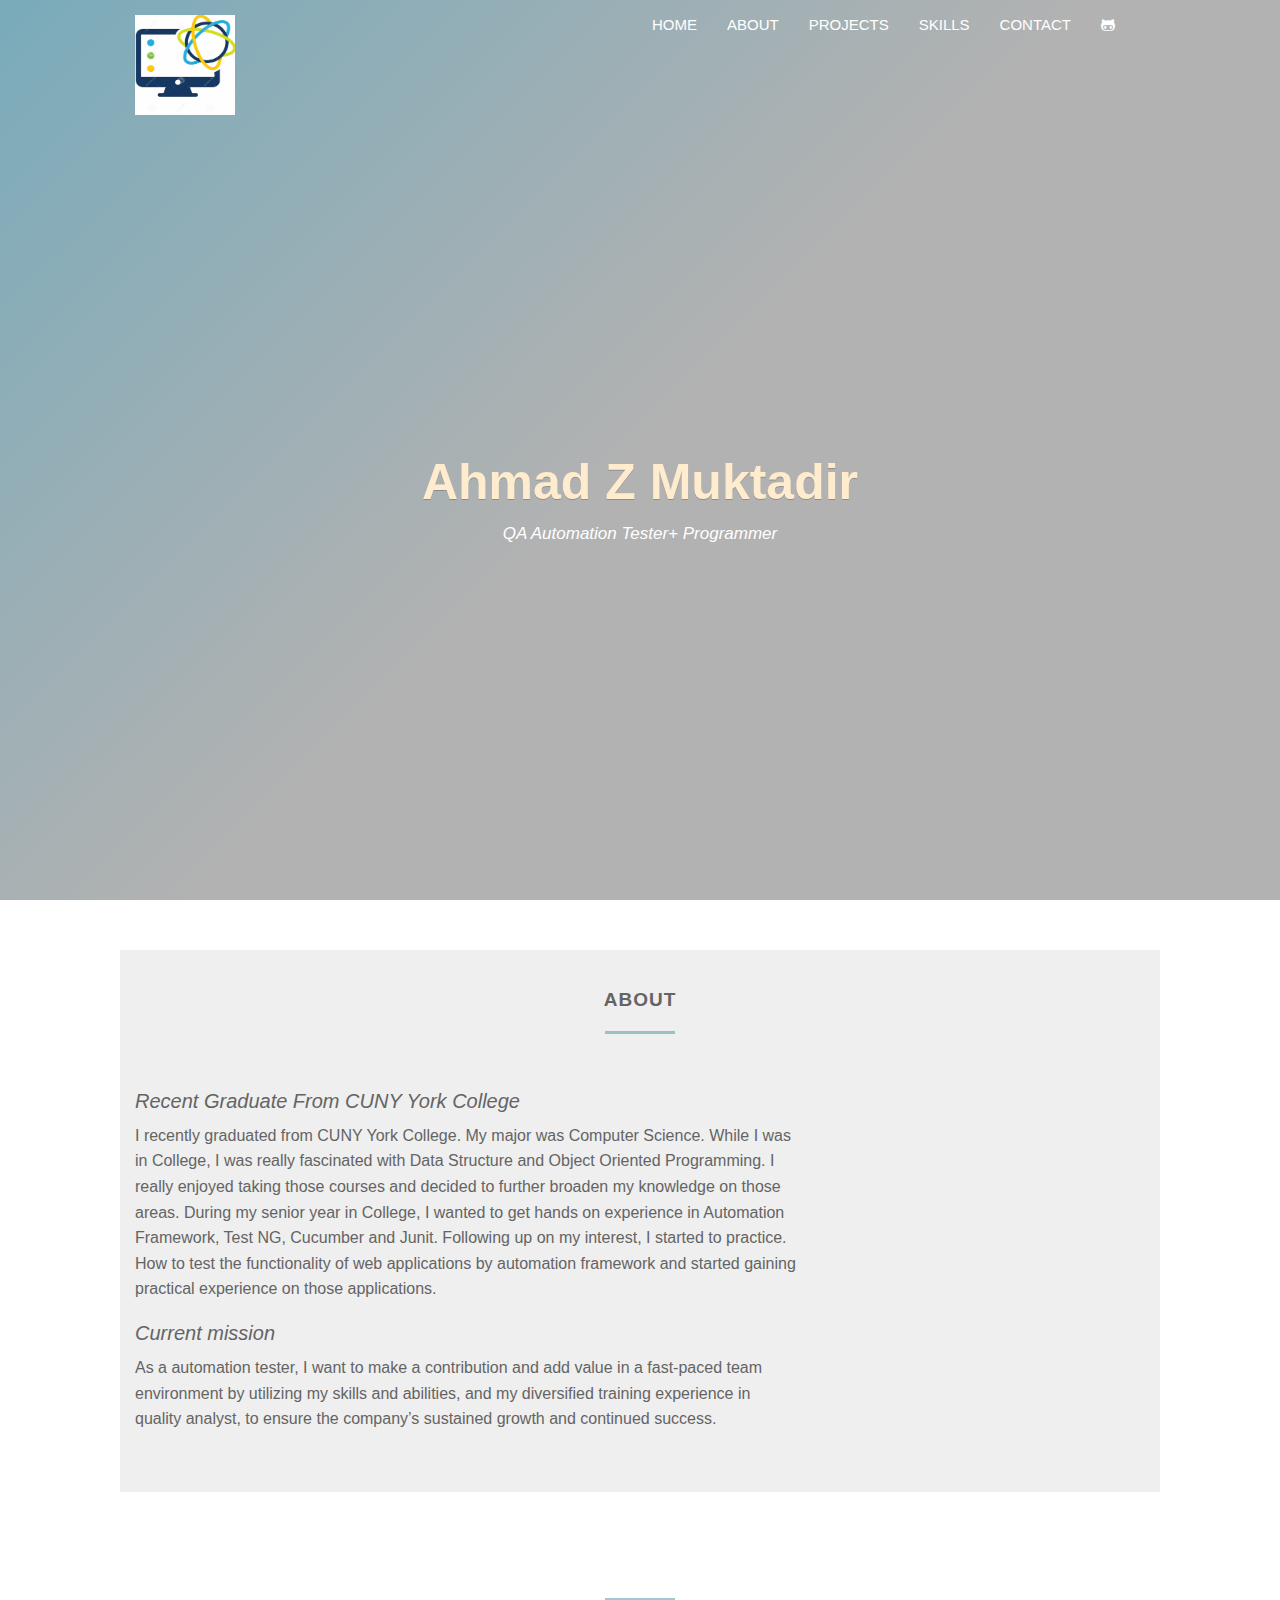
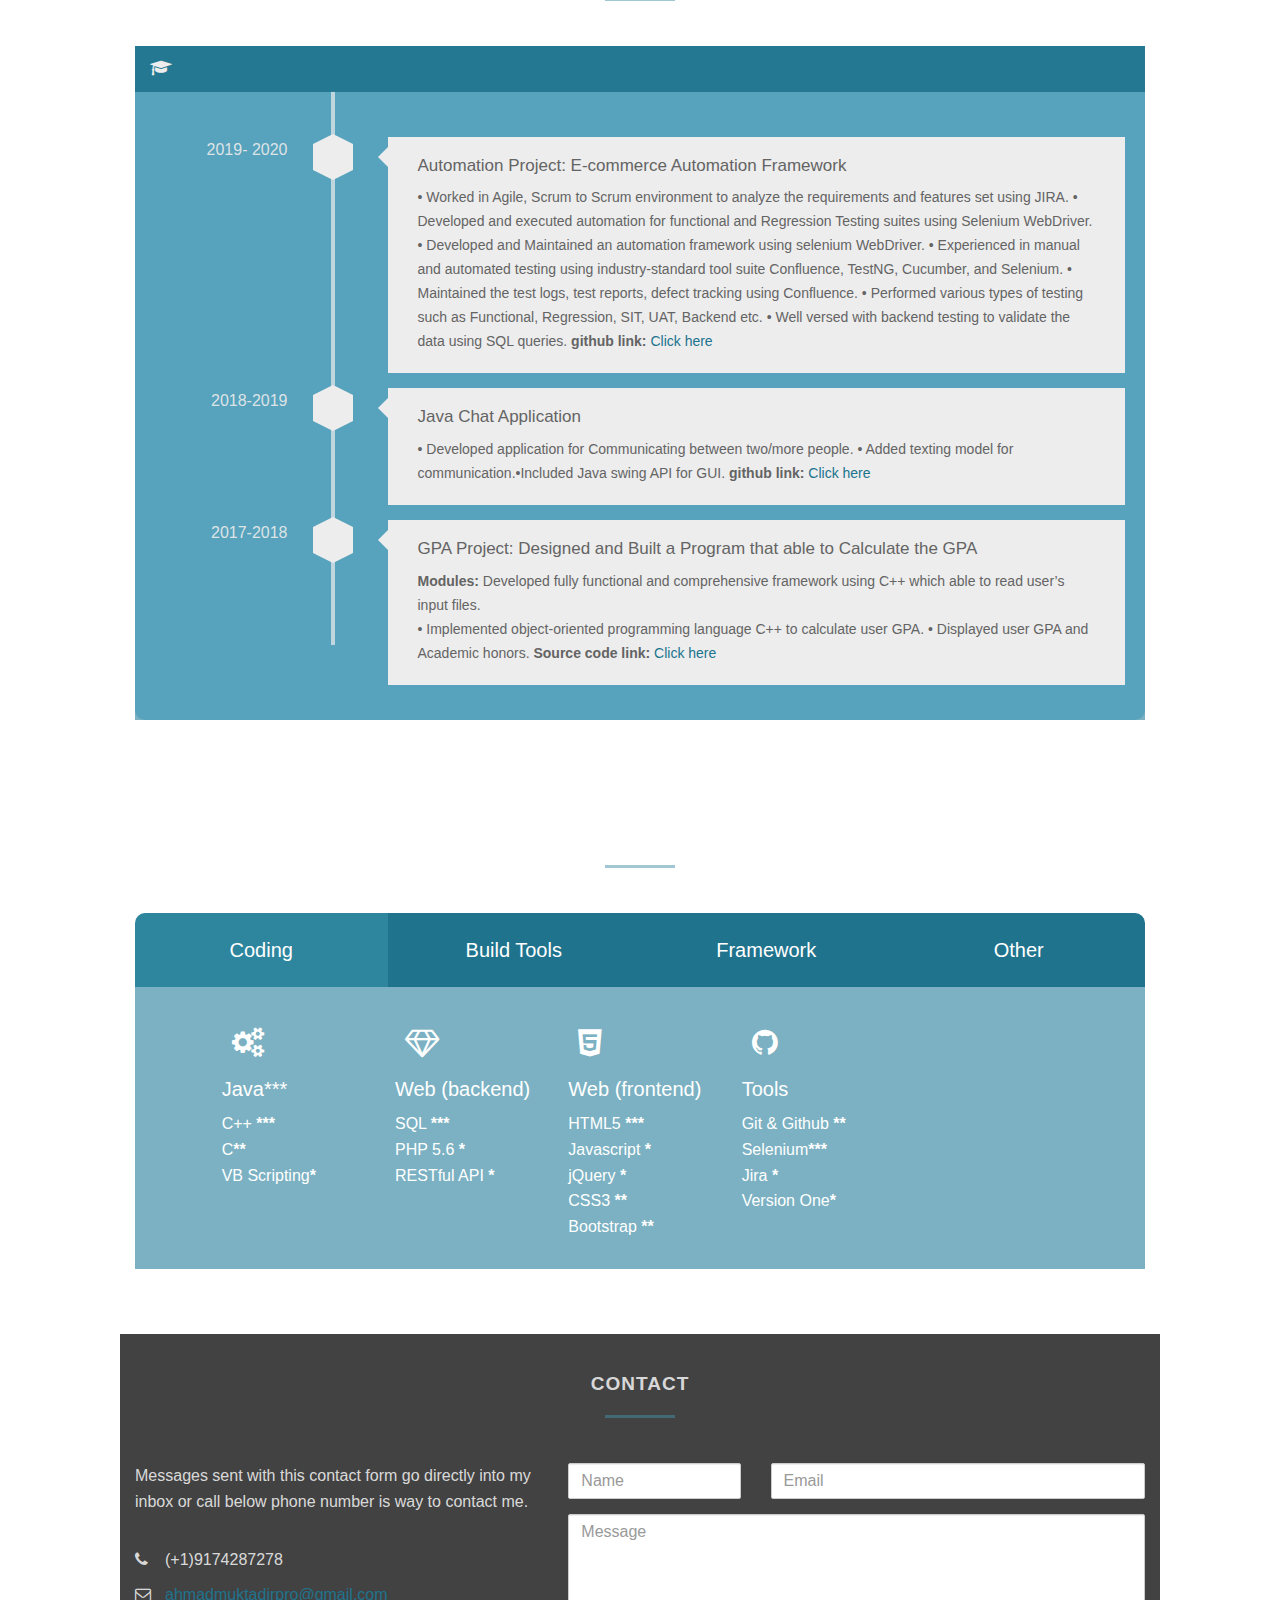
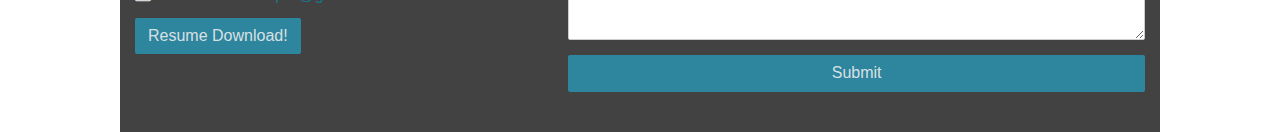
==== index.html @ 2091240e "Update index.html" ====
<!doctype html>
<html>
<head>
  <meta charset="utf-8">

  <!-- Always force latest IE rendering engine or request Chrome Frame -->
  <meta content="IE=edge,chrome=1" http-equiv="X-UA-Compatible">

  <!-- For Bootstrap responsiveness -->
  <meta http-equiv="X-UA-Compatible" content="IE=edge">
  <meta name="viewport" content="width=device-width, initial-scale=1">

  <!-- Use title if it's in the page YAML frontmatter -->
  <title>Ahmad Muktadir online portfolio</title>
    <link rel="stylesheet" href="https://cdnjs.cloudflare.com/ajax/libs/font-awesome/4.7.0/css/font-awesome.min.css">
  <link rel="shortcut icon" href="falogo.png" type="image/x-icon">
<!--  <link rel="icon" href="images/favicon.ico" type="image/x-icon">-->
   
   
  <link href="all.css" rel="stylesheet" />
  <script src="all.js"></script>

  <!-- HTML5 Shim and Respond.js IE8 support of HTML5 elements and media queries -->
  <!-- Leave those next 4 lines if you care about users using IE8 -->
  <!--[if lt IE 9]>
    <script src="https://oss.maxcdn.com/html5shiv/3.7.2/html5shiv.min.js"></script>
    <script src="https://oss.maxcdn.com/respond/1.4.2/respond.min.js"></script>
  <![endif]-->
</head>

<body class="index" >
<nav class="navbar navbar-default" role="navigation" id="nav">
  <div class="container">
    <div class="navbar-header">
      <button type="button" class="navbar-toggle collapsed fixed" data-toggle="collapse" data-target="#navbar">
        <span class="sr-only">Toggle navigation</span>
        <i class="fa fa-reorder"></i>
      </button>
      <a class="navbar-brand" href="#home">
        <img src="logo.jpg" style="width:100px;height:100px;" alt="Logo">
        </a>
    </div>

    <div class="collapse navbar-collapse navbar-right" id="navbar">
      <ul class="nav navbar-nav">
        <li><a href="#home">Home <span class="sr-only">home</span></a></li>
        <li><a href="#about">About</a></li>
          <li><a href="#resume">Projects</a></li>
        
        <li><a href="#skills">Skills</a></li>
        <li><a href="#contact">Contact</a></li>
        <li><a href="https://github.com/AZMuktadir"><i class="fa fa-github-alt"></i></a></li>
        
      </ul>
    </div>
  </div>
</nav>
<div class="sidebar hidden-xs">
   <ul>
      <li><a href="#home"><img src="logo.jpg" alt="Home" width="32" style="
       opacity: 0.8;"></a></li>
      <li><a href="#about">ABOUT</a></li>
      
      <li><a href="#resume">PROJECTS</a></li>
      <li><a href="#skills">SKILLS</a></li>
      <li><a href="#contact">CONTACT</a></li>
      <li><a href="https://github.com/AZMuktadir"><i class="fa fa-github-alt"></i></a></li>
      
   </ul>
</div>
<section class="main" id="home">
  <div class="banner">
    <div class="banner-content">
      <h1 style="color:blanchedalmond">Ahmad Z Muktadir</h1>
      <p>
        <i>QA Automation Tester+ Programmer</i>
      </p>
      <div class="arrow-down">
        <a class="scroll" href="#about" id="scroll"><i class="fa fa-angle-double-down"></i></a>
      </div>
    </div>
  </div>
</section>


<section id="about" class="section section-solid">
  <div class="container">
    <div class="row">
      <div class="col-xs-12">
        <h3 class="section-title">About</h3>
        <div class="section-title-border">
        </div>
      </div>
    </div>

    <div class="row">
<!--
      <div class="col-xs-12 col-sm-3 col-sm-offset-1" style="top: 38px; left: -20px">
        <img src="pro.png" class="img-responsive about-img">
      </div>
-->
      <div class="col-xs-12 col-sm-8">
        <h4><i>Recent Graduate From CUNY York College</i></h4>
        <p>I recently graduated from CUNY York College. My major was Computer Science. While I was in College, I was really fascinated with Data Structure and Object Oriented Programming. I really enjoyed taking those courses and decided to further broaden my knowledge on those areas. During my senior year in College, I wanted to get hands on experience in Automation Framework, Test NG, Cucumber and Junit. Following up on my interest, I started to practice. How to test the functionality of web applications by automation framework and started gaining practical experience on those applications.</p>
        <h4><i>Current mission</i></h4>
        <p>As a automation tester, I want to make a contribution and add value in a fast-paced team environment by utilizing my skills and abilities, and my diversified training experience in quality analyst, to ensure the company’s sustained growth and continued success.</p>
       
      </div>
    </div>
  </div>

</section>


<!-- Resume -->
<section id="resume" class="section section-blank">
  <div class="container">
    <div class="row">
      <div class="col-sm-12">
        <h3 class="section-title">College Projects</h3>
        <div class="section-title-border"></div>
      </div>
    </div>
<!--
    <div class="row">
      <div class="col-sm-12">
        <div class="tabs">
          <a class="tab active" href="#" data-target="#education">
            <h4>Education</h4>
          </a>
          <a class="tab" href="#" data-target="#boardmember">
            <h4>Boardmembership</h4>
          </a>
          <a class="tab" href="#" data-target="#conferences">
            <h4>Conferences</h4>
          </a>
          <a class="tab" href="#" data-target="#archaeology">
            <h4>Archaeology</h4>
          </a>
        </div>
      </div>
    </div>
-->

    <div class="tab-content" id="education" style="background-color:skyblue;">
      <div class="tab-background">
        <ul class="v-timeline">
          <li>
            <h3 class="v-heading"><i class="fa fa-graduation-cap"></i></h3>
          </li>
          <li>
            <time class="v-time wow fadeInLeft"><span>2019- 2020</span></time>
            <div class="v-icon" data-toggle="collapse" data-target="#toggle-1"></div>
            <div class="v-label wow fadeInRight">
              <h4>Automation Project: E-commerce Automation Framework</h4>
              <p id="toggle-1" class="collapse in">• Worked in Agile, Scrum to Scrum environment to analyze the requirements and features set using JIRA. 
                  • Developed and executed automation for functional and Regression Testing suites using Selenium WebDriver. 
                  • Developed and Maintained an automation framework using selenium WebDriver. 
                  • Experienced in manual and automated testing using industry-standard tool suite  Confluence, TestNG, Cucumber,  and Selenium. 
                  • Maintained the test logs, test reports, defect tracking using Confluence.
                  • Performed various types of testing such as Functional, Regression, SIT, UAT, Backend etc. 
                  • Well versed with backend testing to validate the data using SQL queries. 
                  <span><b >github link:</b>     <a href="https://github.com/AZMuktadir/E-commerce-Automation-Framework.git" target="_blank">Click here</a></span>
                <br>
                
              </p>
            </div>
          </li>
          <li>
            <time class="v-time wow fadeInLeft"><span>2018-2019</span></time>
            <div class="v-icon" data-toggle="collapse" data-target="#toggle-2"></div>
            <div class="v-label wow fadeInRight">
              <h4>Java Chat Application</h4>
              <p id="toggle-2" class="collapse in">• Developed application for Communicating between two/more people. • Added texting model for communication.•Included Java swing API for GUI. 
                <span><b >github link:</b>     <a href="https://github.com/AZMuktadir/Chat-Application.git" target="_blank">Click here</a></span></p>
            </div>
          </li>
          <li>
            <time class="v-time wow fadeInLeft"><span>2017-2018</span></time>
            <div class="v-icon" data-toggle="collapse" data-target="#toggle-3"></div>
            <div class="v-label wow fadeInRight">
              <h4>GPA Project: Designed and Built a Program that able to Calculate the GPA </h4>
              <p id="toggle-3" class="collapse in"><b>Modules: </b>Developed fully functional and comprehensive framework using C++ which able to read user’s input files.<br>
                • Implemented object-oriented programming language C++ to calculate user GPA. 
                  • Displayed user GPA and Academic honors.
                  <span><b >Source code link:</b>     <a href="https://www.onlinegdb.com/B1ixKtC_L" target="_blank">Click here</a></span>
                <br>
                
              </p>
            </div>
          </li>
        
          
        </ul>
      </div>
    </div>
    </div>
  </section>

<!-- Portfolio --> 


<!-- Skills -->

<section class="section section-blank" id="skills">
  <div class="container">
    <div class="row">
      <div class="col-sm-12">
        <h3 class="section-title">Skills</h3>
        <div class="section-title-border"></div>
      </div>
    </div>

    <div class="row">
      <div class="col-sm-12">
        <div class="tabs">
          <a class="skill_tab active" href="#" data-target="#coding">
            <h4>Coding</h4>
          </a>
          <a class="skill_tab" href="#" data-target="#software">
            <h4>Build Tools</h4>
          </a>
          <a class="skill_tab" href="#" data-target="#hardware">
            <h4>Framework</h4>
          </a>
          <a class="skill_tab" href="#" data-target="#other_skills">
            <h4>Other</h4>
          </a>
        </div>

        <div class="skill_tab-content" id="coding">
          <div class="skill_tab-background">
            <div class="row">
              <div class="col-xs-6 col-sm-3 col-md-2 col-md-offset-1">
                <div class="skill-set">
                  <i class="fa fa-cogs" style="font-size: 30px; padding: 10px;"></i>
                  <h4>Java***</h4>
                </div>
                <ul class="fa-ul">
                  <li>C++ <span class="rating">***</span></li>
                  <li>C<span class="rating">*</span><span class="rating">*</span></li>
                  <li>VB Scripting<span class="rating">*</span></li>
                  
                </ul>
              </div>
           
              <div class="col-xs-6 col-sm-3 col-md-2">
                <div class="skill-set">
                  <i class="fa fa-diamond" style="font-size: 30px; padding: 10px;"></i>
                  <h4>Web (backend)</h4>
                </div>
                <ul class="fa-ul">
                  
                  <li>SQL <span class="rating">***</span></li>
                  <li>PHP 5.6 <span class="rating">*</span></li>
                  <li>RESTful API <span class="rating">*</span></li>
                </ul>
              </div>
              <div class="col-xs-6 col-sm-3 col-md-2">
                <div class="skill-set">
                  <i class="fa fa-html5 prog-logo" style="font-size: 30px; padding: 10px;"></i>
                  <h4>Web (frontend)</h4>
                </div>
                <ul class="fa-ul">
                  <li>HTML5 <span class="rating">***</span></li>
                  <li>Javascript <span class="rating">*</span></li>
                  <li>jQuery <span class="rating">*</span></li>
                  <li>CSS3 <span class="rating">**</span></li>
                  <li>Bootstrap <span class="rating">**</span></li>
                </ul>
              </div>
              <div class="col-xs-6 col-sm-3 col-md-2">
                <div class="skill-set">
                  <i class="fa fa-github" style="font-size: 30px; padding: 10px;"></i>
                  <h4>Tools</h4>
                </div>
                <ul class="fa-ul skills-ul">
                  <li>Git & Github <span class="rating">**</span></li>
                  <li>Selenium<span class="rating">***</span></li>
                  <li>Jira <span class="rating">*</span></li>
                  <li> Version One<span class="rating">*</span></li>
                  
                </ul>
              </div>
            </div>
          </div>
        </div>

        <div class="skill_tab-content hidden" id="software">
          <div class="skill_tab-background">
            <div class="row">
              <div class="col-xs-6 col-sm-4 col-md-3 col-md-offset-2">
                <div class="skill-set">
                  <i class="fa fa-globe" style="font-size: 30px; padding: 10px;"></i>
                  <h4>Maven</h4>
                </div>
                <ul class="fa-ul">
                  
                 
                </ul>
              </div>
              <div class="col-xs-6 col-sm-4 col-md-3">
                <div class="skill-set">
                  <i class="fab fa-jenkins" style="font-size: 30px; padding: 10px;"></i>
                  <h4>Jenkins</h4>
                </div>
                <ul class="fa-ul">
                 
                </ul>
              </div>
              <div class="col-xs-6 col-sm-4 col-md-3">
                <div class="skill-set">
                  
                </div>
                <ul class="fa-ul">
                  
                </ul>
              </div>
            </div>
          </div>
        </div>

        <div class="skill_tab-content hidden" id="hardware">
          <div class="skill_tab-background">
            <div class="row">
              <div class="col-xs-6 col-sm-4 col-md-3 col-md-offset-2">
                <div class="skill-set">
                  <i class="fa fa-map-pin" style="font-size: 30px; padding: 10px;"></i>
                  <h4>TestNG</h4>
                </div>
                <ul class="fa-ul">
                 
                </ul>
              </div>
              <div class="col-xs-6 col-sm-4 col-md-3">
                <div class="skill-set">
                  <i class="fa fa-area-chart" style="font-size: 30px; padding: 10px;"></i>
                  <h4>Cucumber</h4>
                </div>
                <ul class="fa-ul">
                  
                </ul>
              </div>
              <div class="col-xs-6 col-sm-4 col-md-3">
                <div class="skill-set">
                  <i class="fa fa-google-wallet" style="font-size: 30px; padding: 10px;"></i>
                  <h4>Data Driven</h4>
                </div>
                <ul class="fa-ul">
                  <li>Key Word Driven<span class="rating">**</span></li>
                  <li>Hybrid Driven<span class="rating">***</span></li>
                  
                </ul>
              </div>
            </div>
          </div>
        </div>

        <div class="skill_tab-content hidden" id="other_skills">
          <div class="skill_tab-background">
            <div class="row">
              <div class="col-xs-6 col-sm-4 col-md-3 col-md-offset-2">
                <div class="skill-set">
                  <i class="fa fa-flag-o" style="font-size: 30px; padding: 10px;"></i>
                  <h4>MS Office</h4>
                </div>
                <ul class="fa-ul">
                  <li></li>
                  <li></li>
                  <li>Exel</li>
                  <li>Word</li>
                </ul>
              </div>
              <div class="col-xs-6 col-sm-4 col-md-3">
                <div class="skill-set">
                  <i class="fa fa-link" style="font-size: 30px; padding: 10px;"></i>
                  <h4>Eclipse</h4>
                </div>
                <ul class="fa-ul">
                  <li>Dev C++ </li>
                  <li>Sublime 3 </li>
                  <li>Brackets</li>
                 
                </ul>
              </div>
              <div class="col-xs-6 col-sm-4 col-md-3">
                <div class="skill-set">
                  <i class="fa fa-briefcase" style="font-size: 30px; padding: 10px;"></i>
                  <h4>Languages</h4>
                </div>
                <ul class="fa-ul">
                  <li><b>English</b> </li>
                  <li><b>Bengali</b> </li>
                  <li><b>Hindi</b> </li>
                  <li><b>Urdu</b> </li>
                </ul>
              </div>
            </div>
          </div>
        </div>

      </div>
    </div>
  </div>
</section>

<!-- Contact -->

<section id="contact" class="section">
  <div class="container">
    <div class="row">
      <div class="col-sm-12">
        <h3 class="section-title">Contact</h3>
        <div class="section-title-border"></div>
      </div>
    </div>
    <div class="row">
      <div class="col-xs-12 col-sm-5">
        <p>
          Messages sent with this contact form go directly into my inbox or call below phone number is way to contact me.
        </p>

        <ul class="list-contacts">
          <li><i class="fa fa-phone"></i> (+1)9174287278</li>
          <li><i class="fa fa-envelope-o"></i> <a href="mailto:ahmadmuktadirpro@gmail.com">ahmadmuktadirpro@gmail.com</a></li>
            <li><button type="submit" onclick="window.open('AhmadZMuktadir.docx')" class="btn btn-contact" style="width: 100%">Resume Download!</button></li>
        </ul>

      </div>

      <div class="col-xs-12 col-sm-7">
        <form action="https://formspree.io/ahmadmuktadirpro@gmail.com" method="POST" class="form-booking">
          <div class="row">
            <div class="col-xs-4">
              <div class="form-group">   
                <input type="text" name="name" class="form-control" placeholder="Name">
              </div>
            </div>
            <div class="col-xs-8">
              <div class="form-group">   
                <input type="email" name="_replyto" class="form-control" placeholder="Email">
              </div>
            </div>
          </div>
          <div class="row">
            <div class="col-xs-12">
              <textarea name="message" class="form-group form-control" rows="5" placeholder="Message"></textarea>
            </div>
          </div>
          <div class="row">
            <div class="col-xs-12">
              <input type="text" name="_gotcha" style="display:none">
              <button type="submit" class="btn btn-contact" style="width: 100%">Submit</button>
            </div>
          </div>
        </form>
      </div>
    </div>
  </div>
</section>

<script>
  (function(i,s,o,g,r,a,m){i['GoogleAnalyticsObject']=r;i[r]=i[r]||function(){
    (i[r].q=i[r].q||[]).push(arguments)},i[r].l=1*new Date();a=s.createElement(o),
    m=s.getElementsByTagName(o)[0];a.async=1;a.src=g;m.parentNode.insertBefore(a,m)
  })(window,document,'script','//www.google-analytics.com/analytics.js','ga');

  ga('create', 'UA-75934729-1', 'auto');
  ga('send', 'pageview');

</script>
 <script src="https://code.jquery.com/jquery-3.4.1.slim.min.js" integrity="sha384-J6qa4849blE2+poT4WnyKhv5vZF5SrPo0iEjwBvKU7imGFAV0wwj1yYfoRSJoZ+n" crossorigin="anonymous"></script>
<script src="https://cdn.jsdelivr.net/npm/popper.js@1.16.0/dist/umd/popper.min.js" integrity="sha384-Q6E9RHvbIyZFJoft+2mJbHaEWldlvI9IOYy5n3zV9zzTtmI3UksdQRVvoxMfooAo" crossorigin="anonymous"></script>
<script src="https://stackpath.bootstrapcdn.com/bootstrap/4.4.1/js/bootstrap.min.js" integrity="sha384-wfSDF2E50Y2D1uUdj0O3uMBJnjuUD4Ih7YwaYd1iqfktj0Uod8GCExl3Og8ifwB6" crossorigin="anonymous"></script>

</body>
</html>
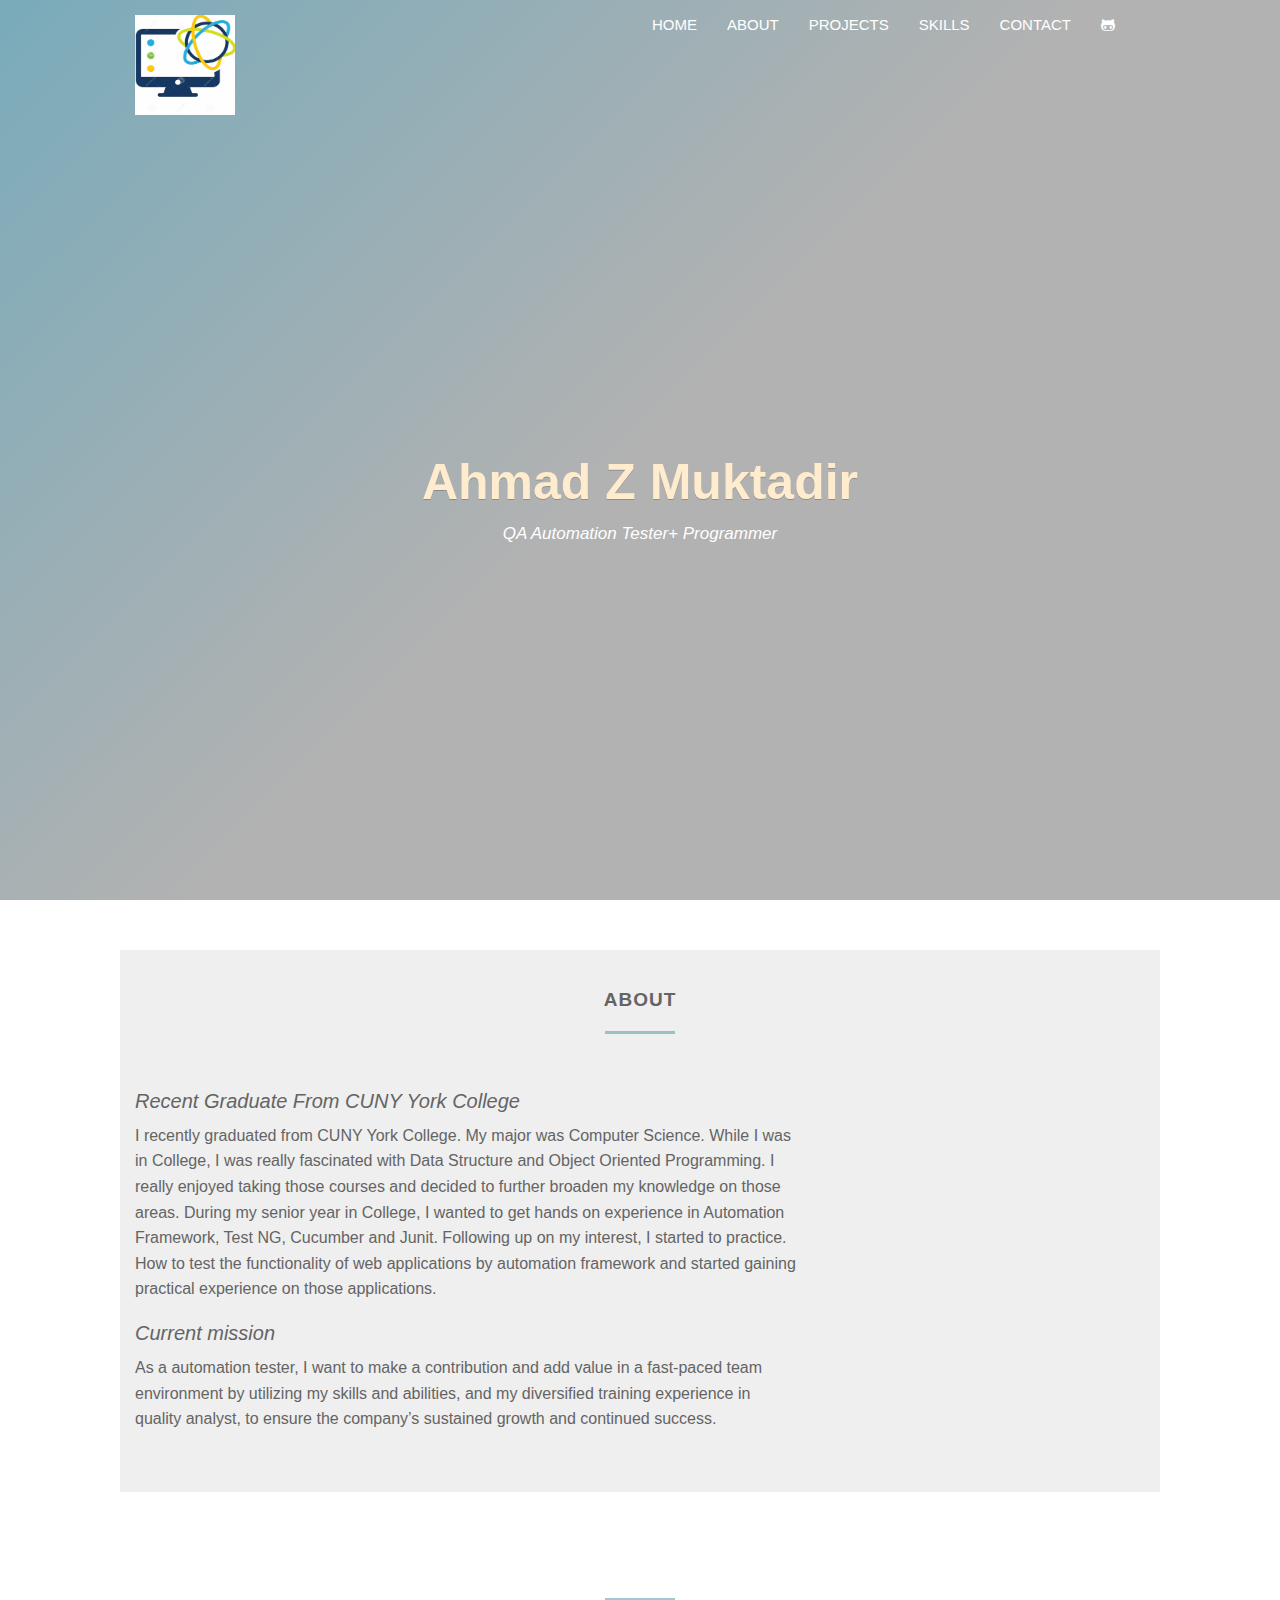
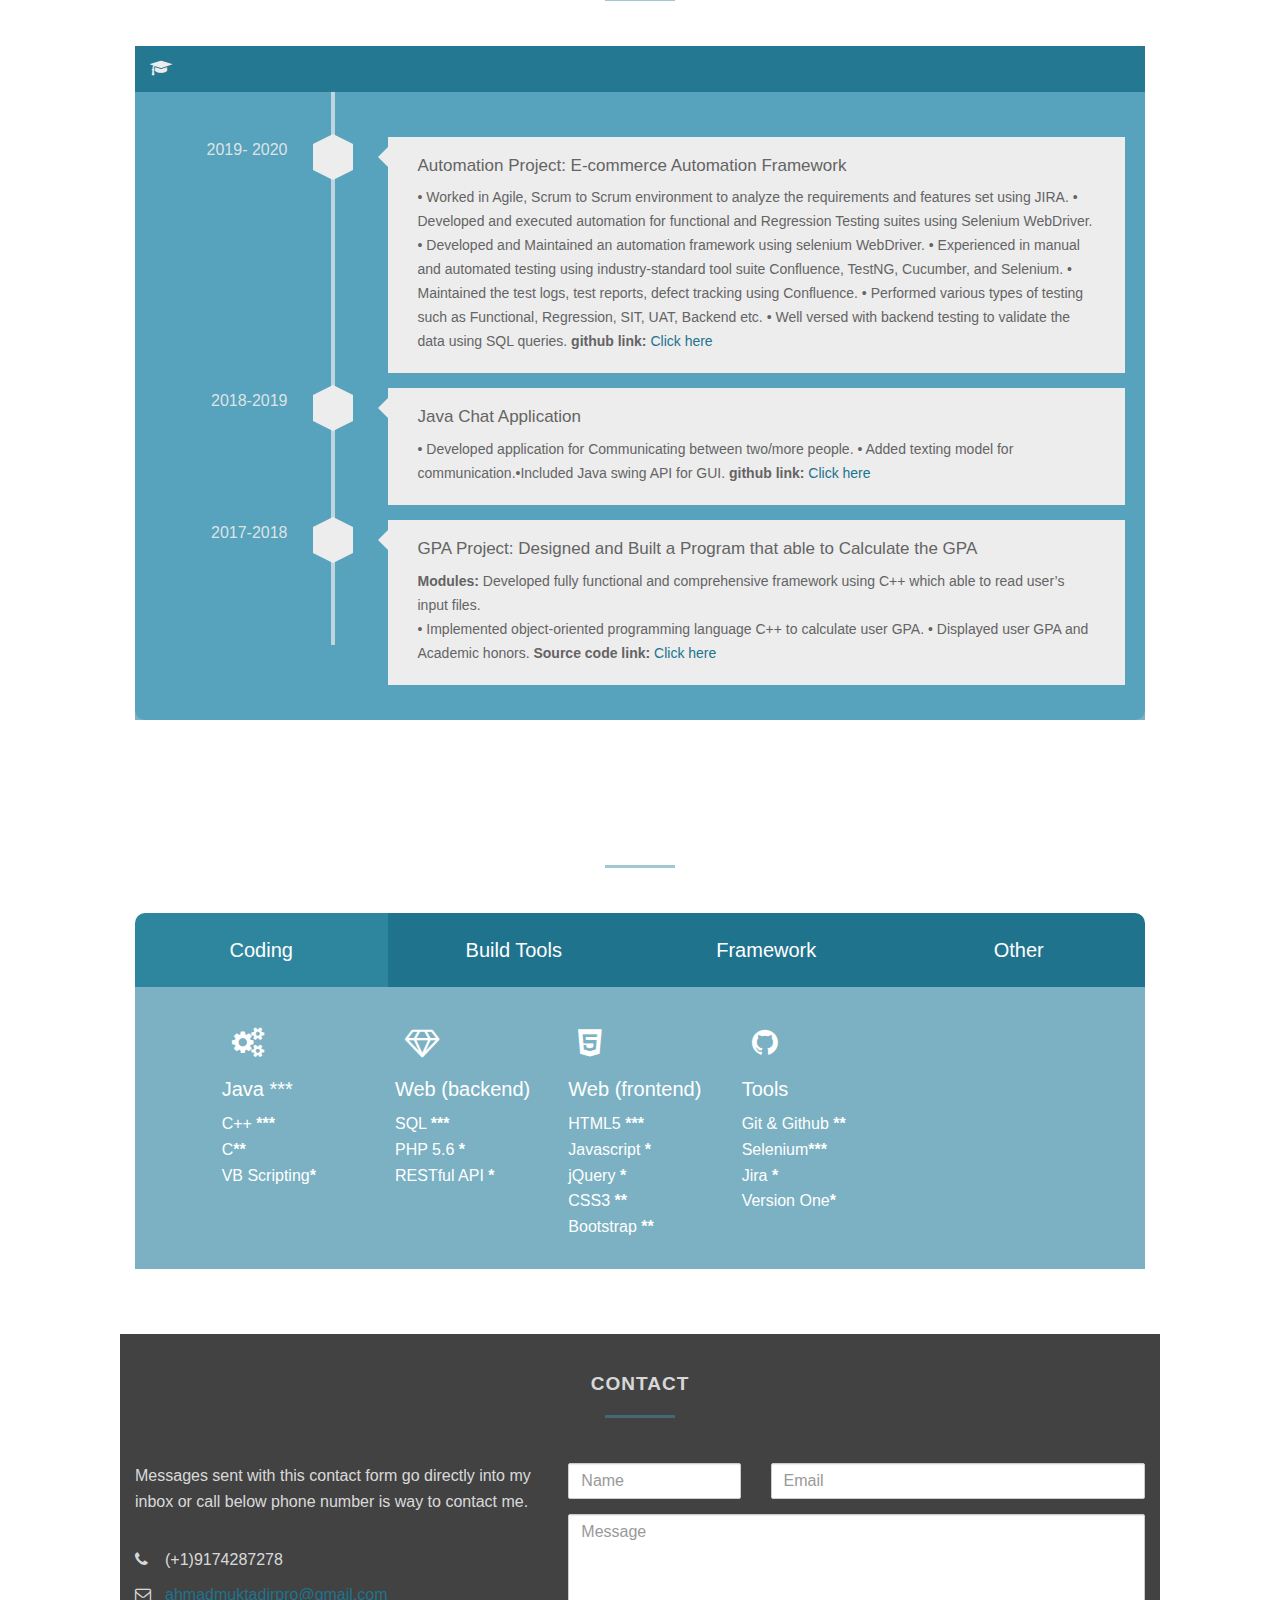
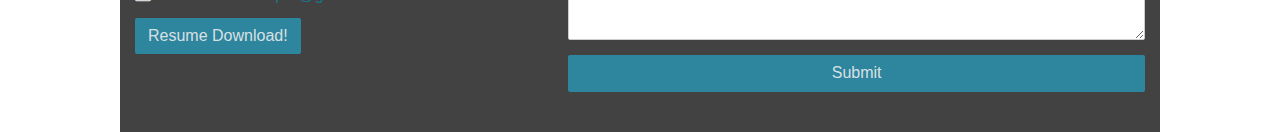
==== commit f512c612: "Update index.html" ====
--- a/index.html
+++ b/index.html
@@ -234,7 +234,7 @@
               <div class="col-xs-6 col-sm-3 col-md-2 col-md-offset-1">
                 <div class="skill-set">
                   <i class="fa fa-cogs" style="font-size: 30px; padding: 10px;"></i>
-                  <h4>Java***</h4>
+                  <h4>Java ***</h4>
                 </div>
                 <ul class="fa-ul">
                   <li>C++ <span class="rating">***</span></li>
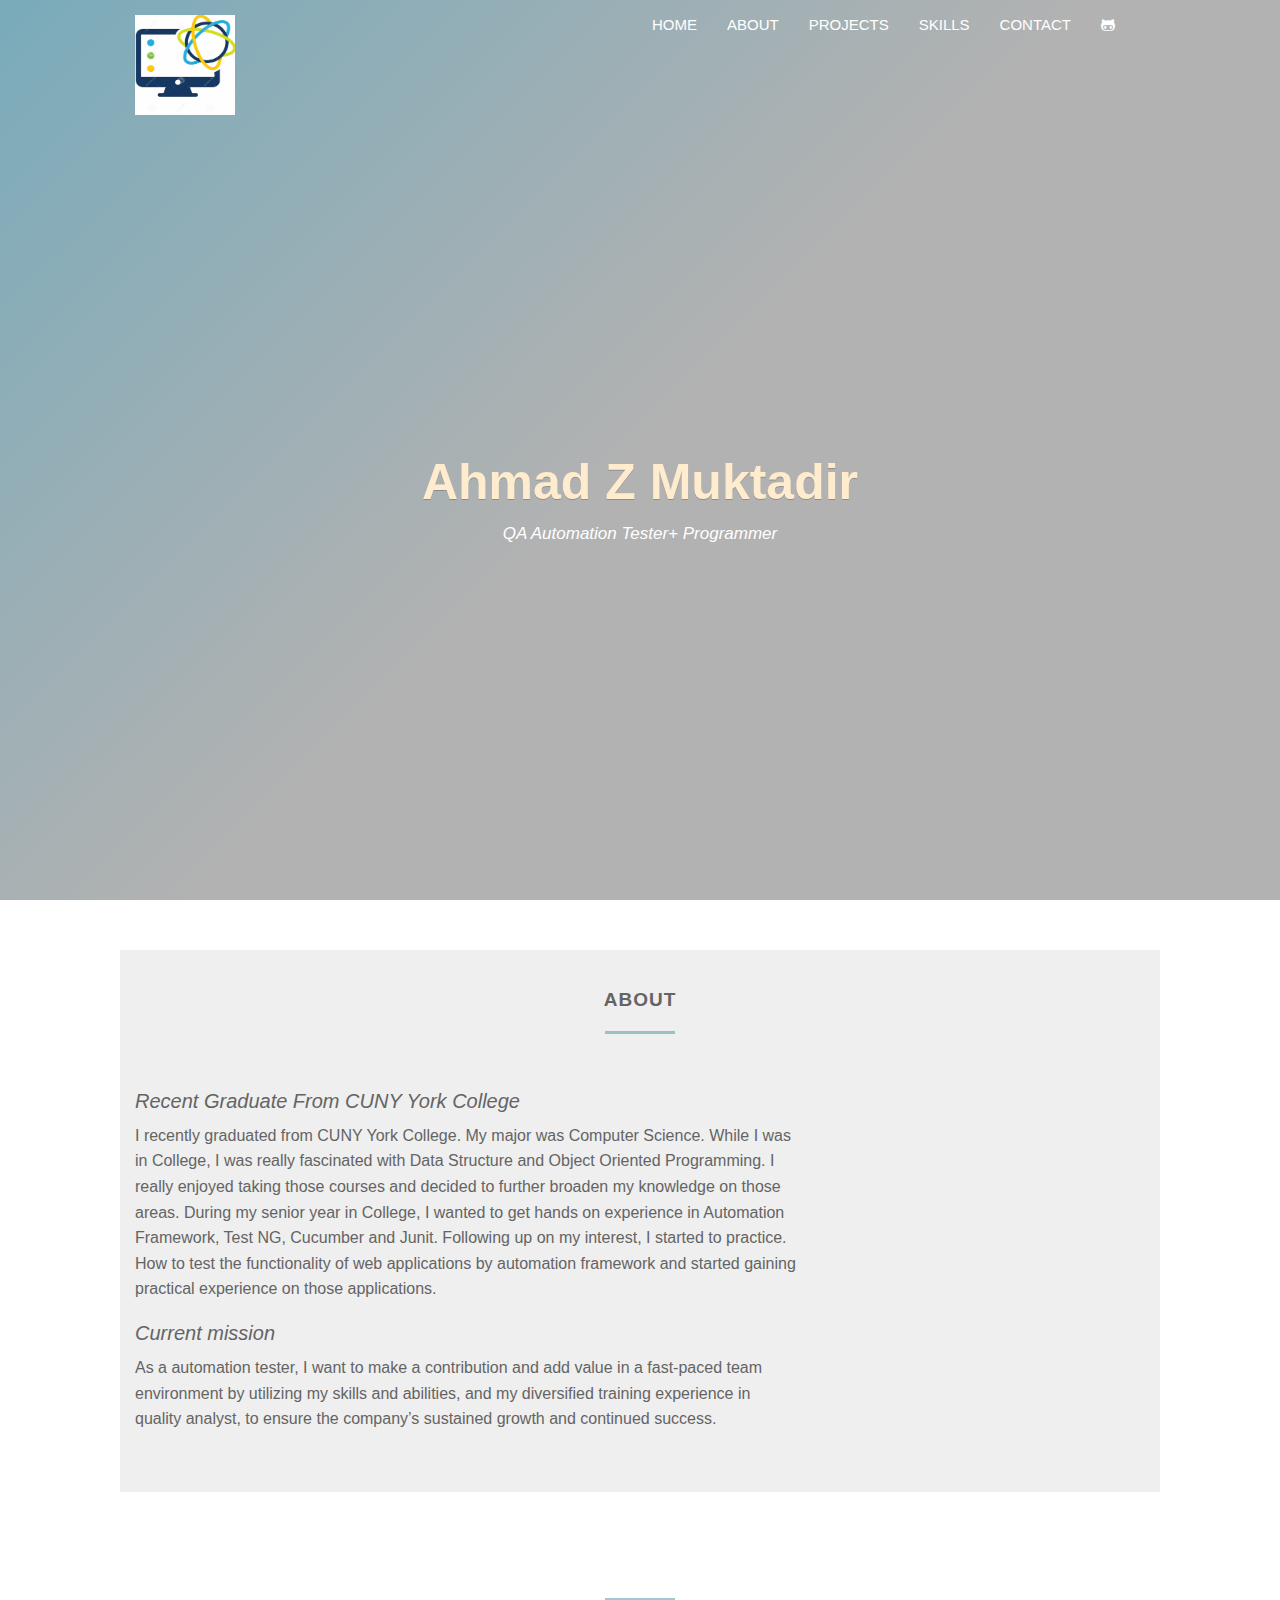
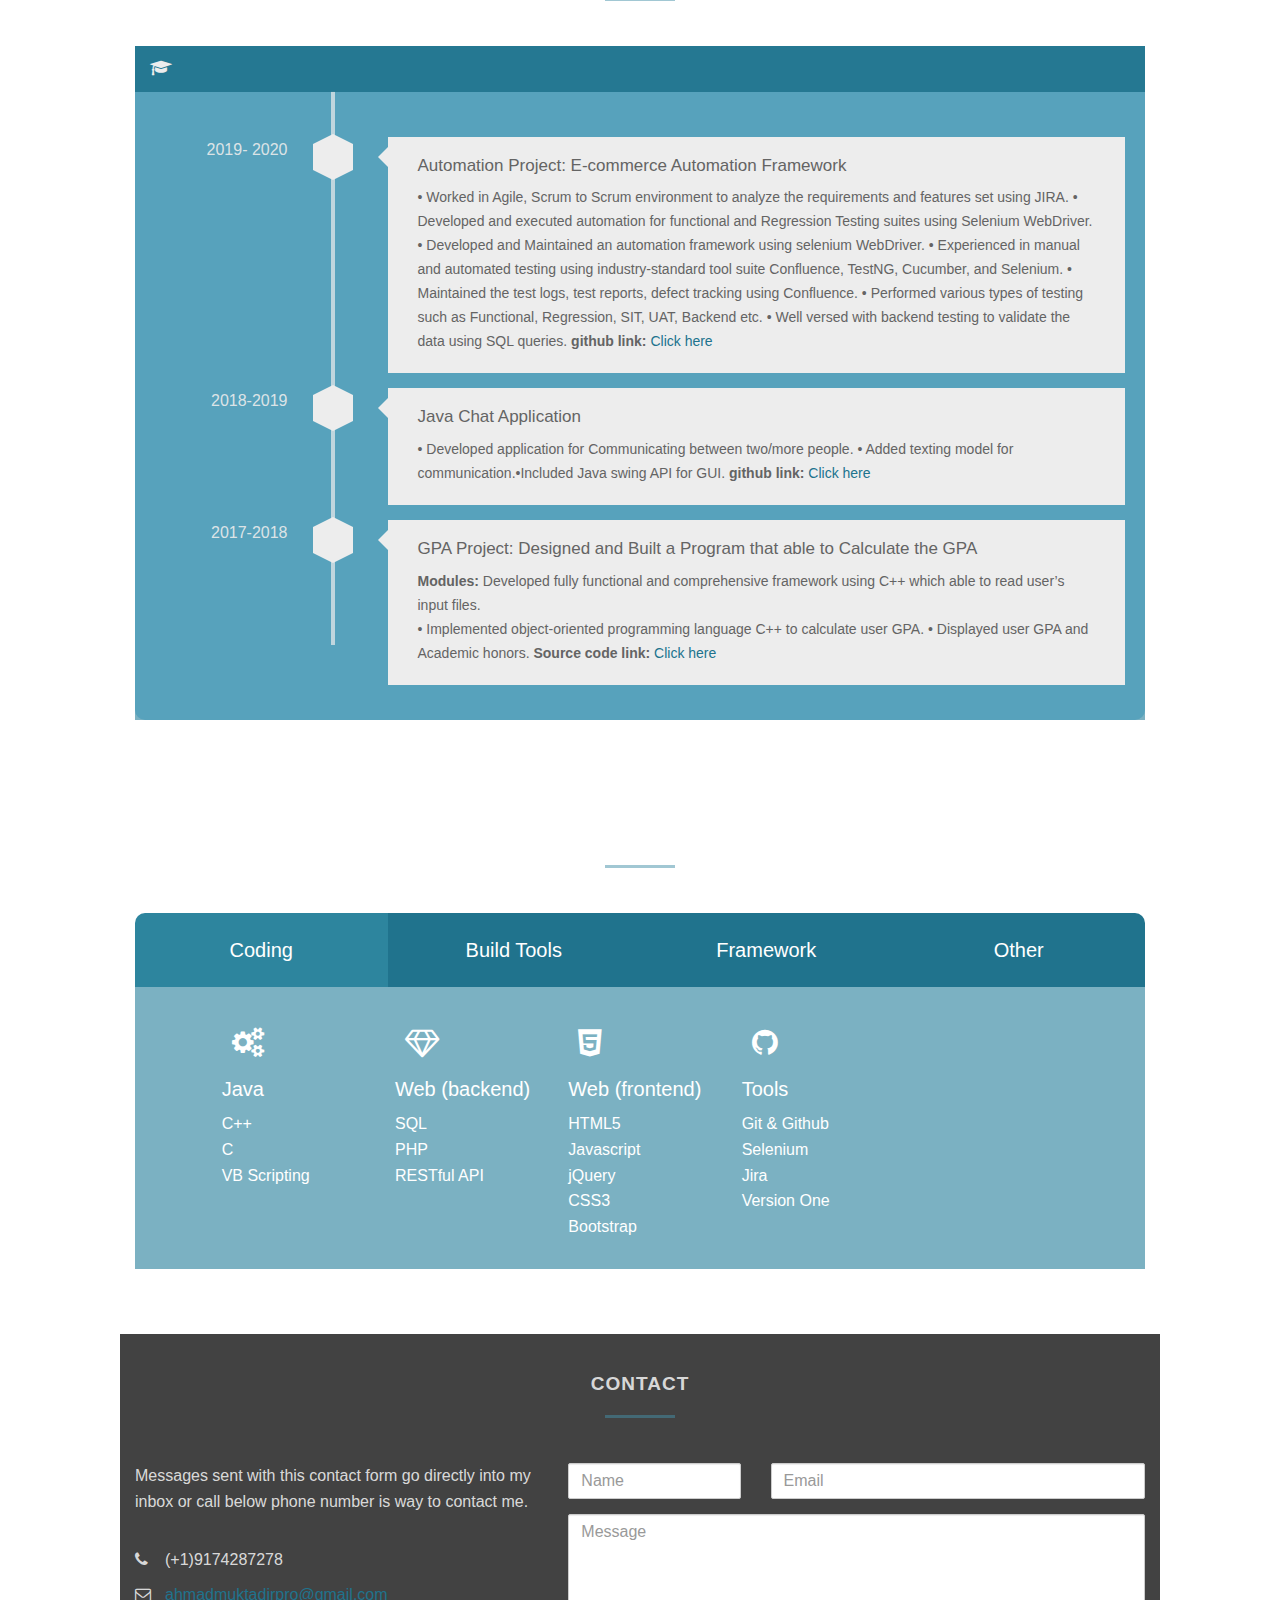
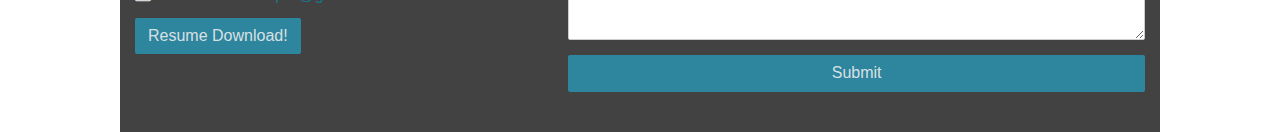
==== commit 469bc28a: "Update index.html" ====
--- a/index.html
+++ b/index.html
@@ -234,12 +234,12 @@
               <div class="col-xs-6 col-sm-3 col-md-2 col-md-offset-1">
                 <div class="skill-set">
                   <i class="fa fa-cogs" style="font-size: 30px; padding: 10px;"></i>
-                  <h4>Java ***</h4>
-                </div>
-                <ul class="fa-ul">
-                  <li>C++ <span class="rating">***</span></li>
-                  <li>C<span class="rating">*</span><span class="rating">*</span></li>
-                  <li>VB Scripting<span class="rating">*</span></li>
+                  <h4>Java</h4>
+                </div>
+                <ul class="fa-ul">
+                  <li>C++</span></li>
+                  <li>C</li>
+                  <li>VB Scripting<span class="rating"></span></li>
                   
                 </ul>
               </div>
@@ -251,9 +251,9 @@
                 </div>
                 <ul class="fa-ul">
                   
-                  <li>SQL <span class="rating">***</span></li>
-                  <li>PHP 5.6 <span class="rating">*</span></li>
-                  <li>RESTful API <span class="rating">*</span></li>
+                  <li>SQL <span class="rating"></span></li>
+                  <li>PHP  <span class="rating"></span></li>
+                  <li>RESTful API <span class="rating"></span></li>
                 </ul>
               </div>
               <div class="col-xs-6 col-sm-3 col-md-2">
@@ -262,11 +262,11 @@
                   <h4>Web (frontend)</h4>
                 </div>
                 <ul class="fa-ul">
-                  <li>HTML5 <span class="rating">***</span></li>
-                  <li>Javascript <span class="rating">*</span></li>
-                  <li>jQuery <span class="rating">*</span></li>
-                  <li>CSS3 <span class="rating">**</span></li>
-                  <li>Bootstrap <span class="rating">**</span></li>
+                  <li>HTML5 <span class="rating"></span></li>
+                  <li>Javascript <span class="rating"></span></li>
+                  <li>jQuery <span class="rating"></span></li>
+                  <li>CSS3 <span class="rating"></span></li>
+                  <li>Bootstrap <span class="rating"></span></li>
                 </ul>
               </div>
               <div class="col-xs-6 col-sm-3 col-md-2">
@@ -275,10 +275,10 @@
                   <h4>Tools</h4>
                 </div>
                 <ul class="fa-ul skills-ul">
-                  <li>Git & Github <span class="rating">**</span></li>
-                  <li>Selenium<span class="rating">***</span></li>
-                  <li>Jira <span class="rating">*</span></li>
-                  <li> Version One<span class="rating">*</span></li>
+                  <li>Git & Github <span class="rating"></span></li>
+                  <li>Selenium<span class="rating"></span></li>
+                  <li>Jira <span class="rating"></span></li>
+                  <li> Version One<span class="rating"></span></li>
                   
                 </ul>
               </div>
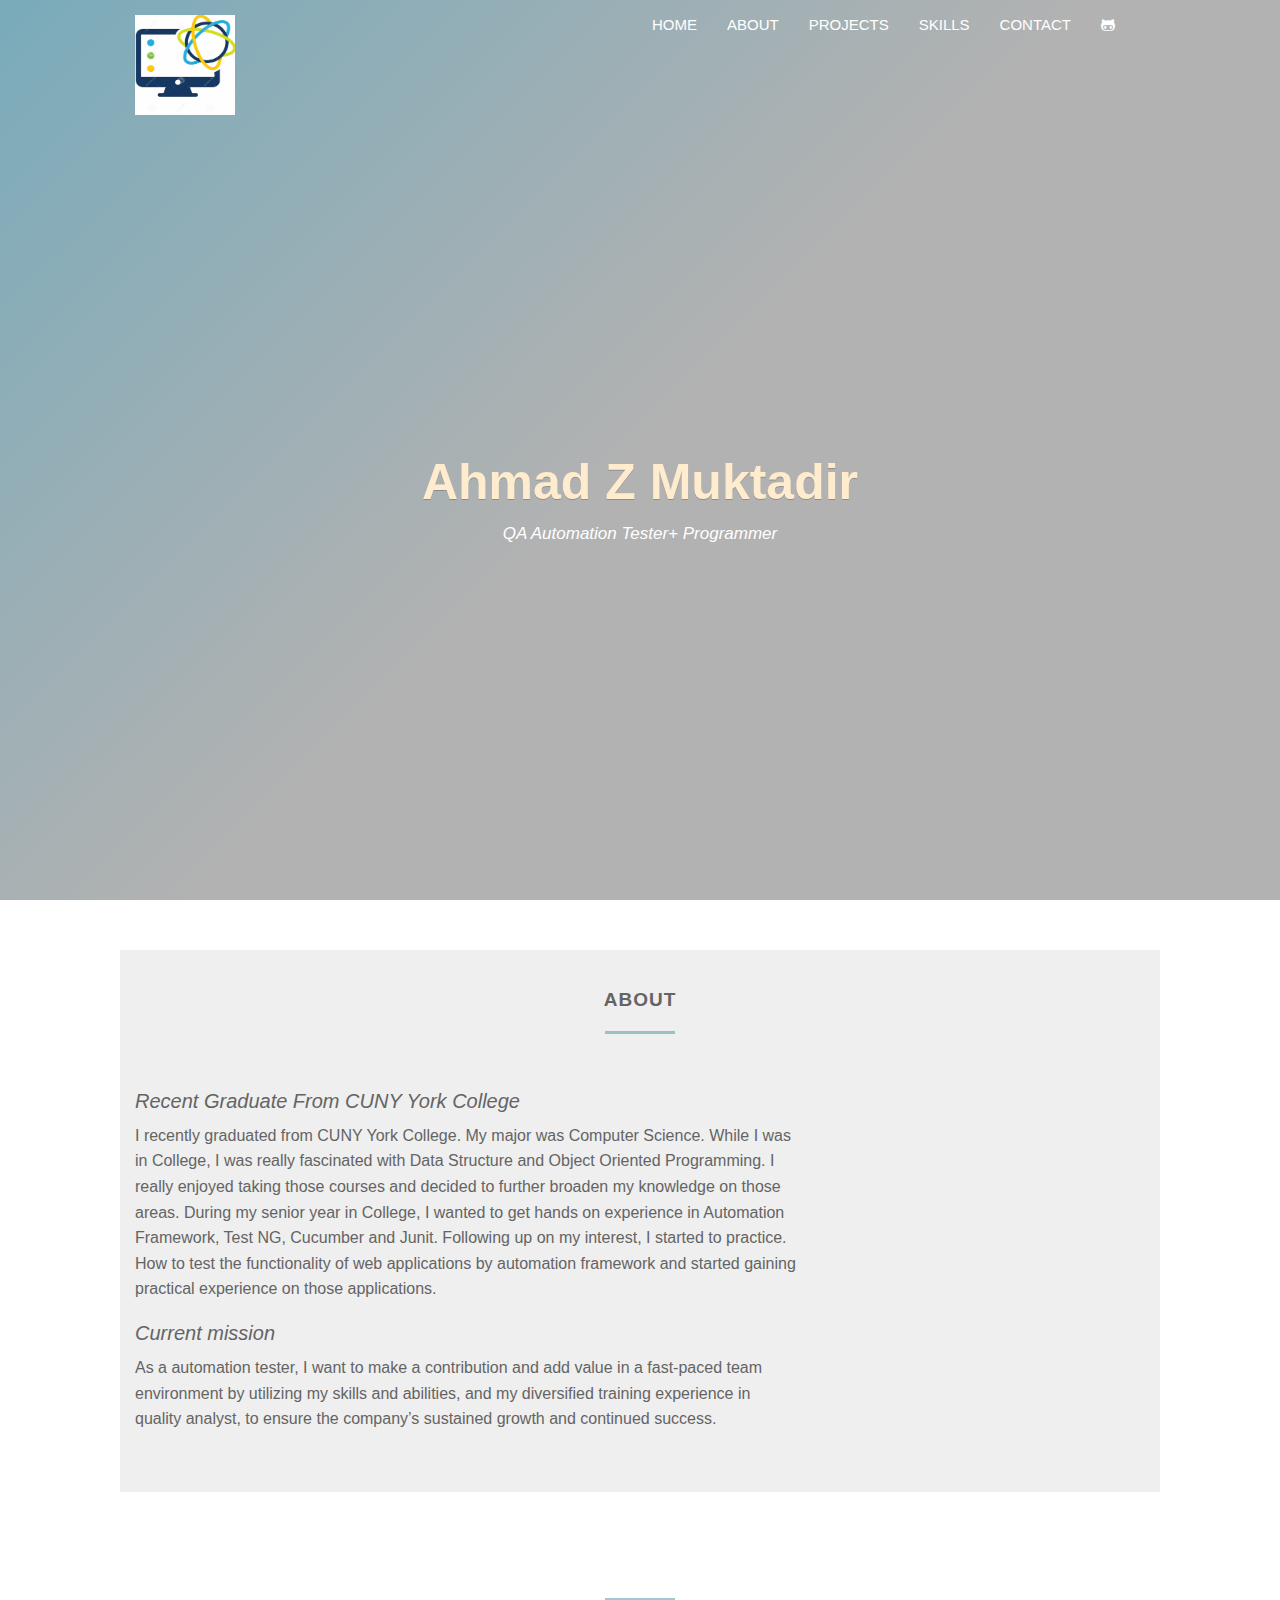
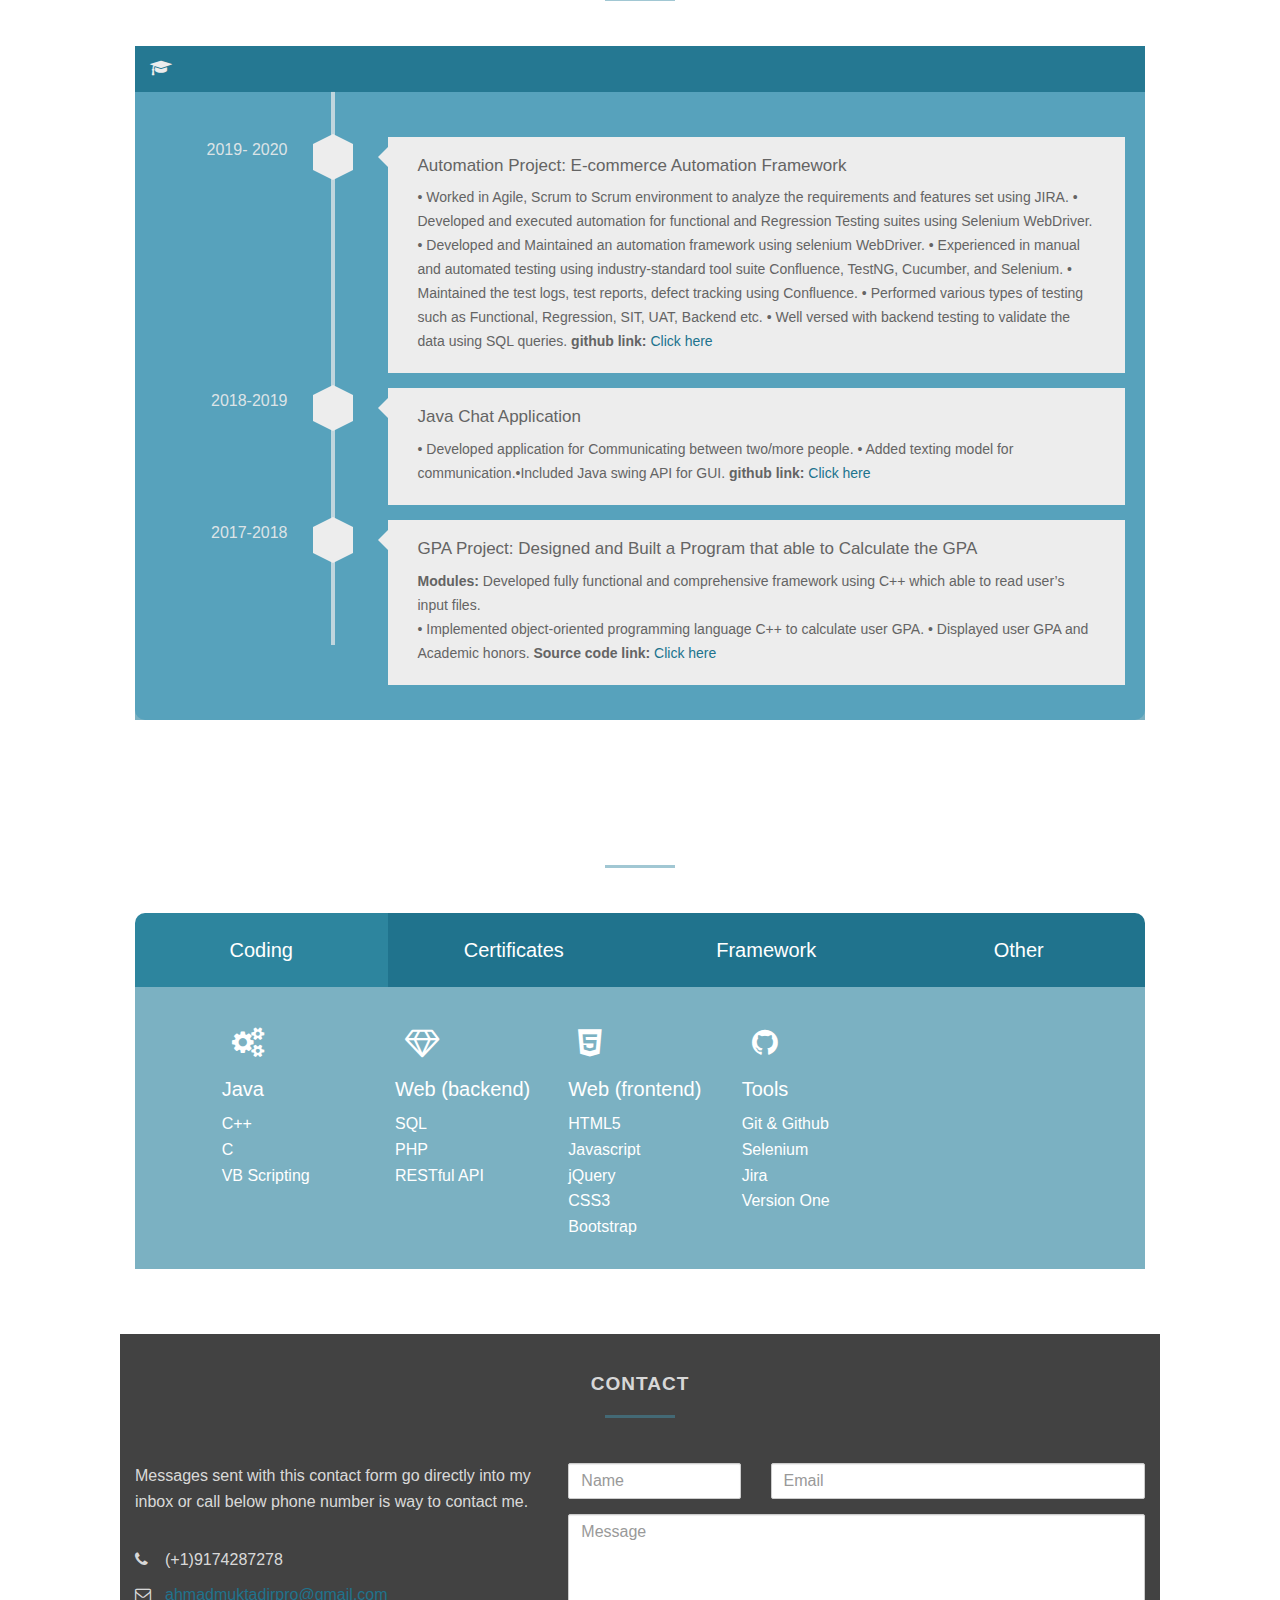
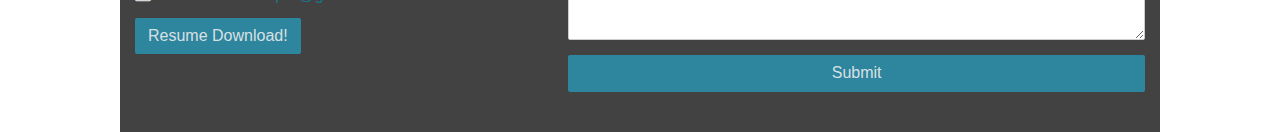
==== commit 1c411874: "Update index.html" ====
--- a/index.html
+++ b/index.html
@@ -218,7 +218,7 @@
             <h4>Coding</h4>
           </a>
           <a class="skill_tab" href="#" data-target="#software">
-            <h4>Build Tools</h4>
+            <h4>Certificates</h4>
           </a>
           <a class="skill_tab" href="#" data-target="#hardware">
             <h4>Framework</h4>
@@ -292,7 +292,7 @@
               <div class="col-xs-6 col-sm-4 col-md-3 col-md-offset-2">
                 <div class="skill-set">
                   <i class="fa fa-globe" style="font-size: 30px; padding: 10px;"></i>
-                  <h4>Maven</h4>
+                  <h4>AZ-900 Microsoft Azure Fundamentals</h4>
                 </div>
                 <ul class="fa-ul">
                   
@@ -302,7 +302,7 @@
               <div class="col-xs-6 col-sm-4 col-md-3">
                 <div class="skill-set">
                   <i class="fab fa-jenkins" style="font-size: 30px; padding: 10px;"></i>
-                  <h4>Jenkins</h4>
+                  <h4>AZ-104 Microsoft Azure Administrator</h4>
                 </div>
                 <ul class="fa-ul">
                  
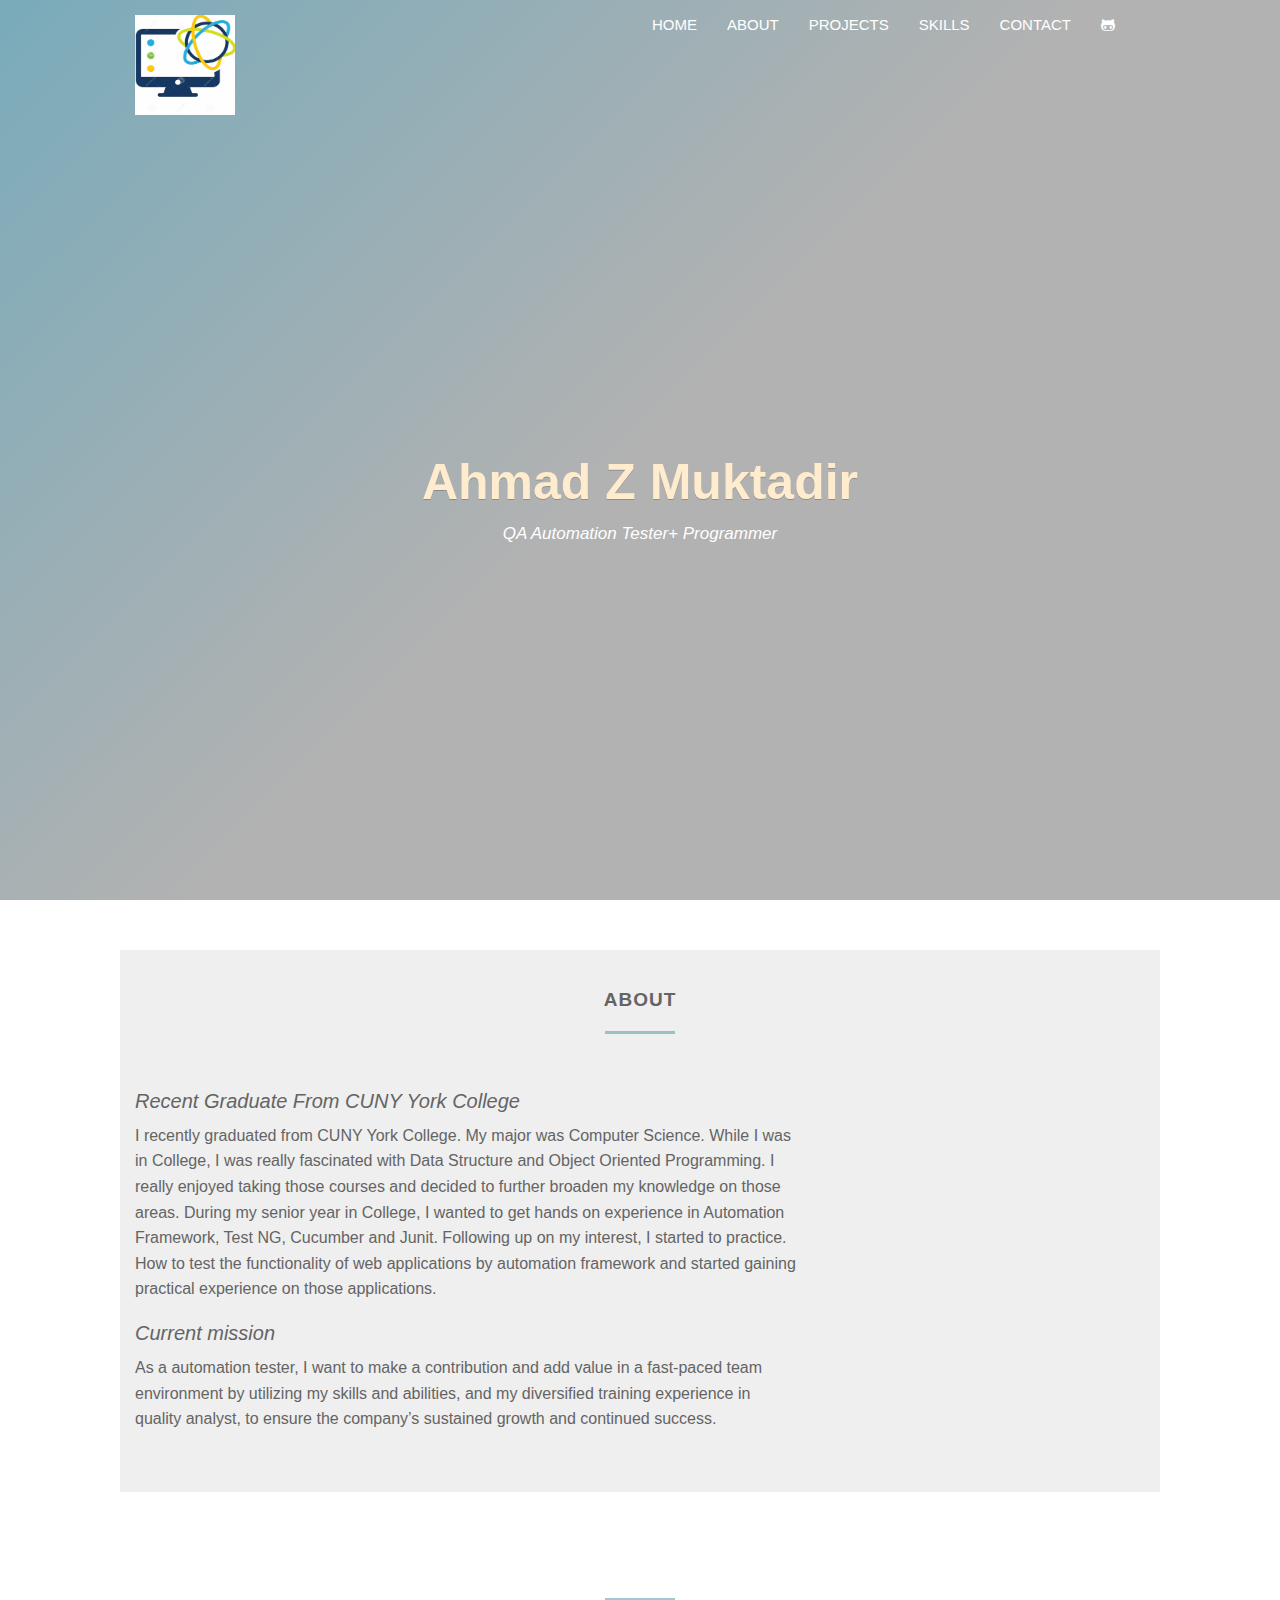
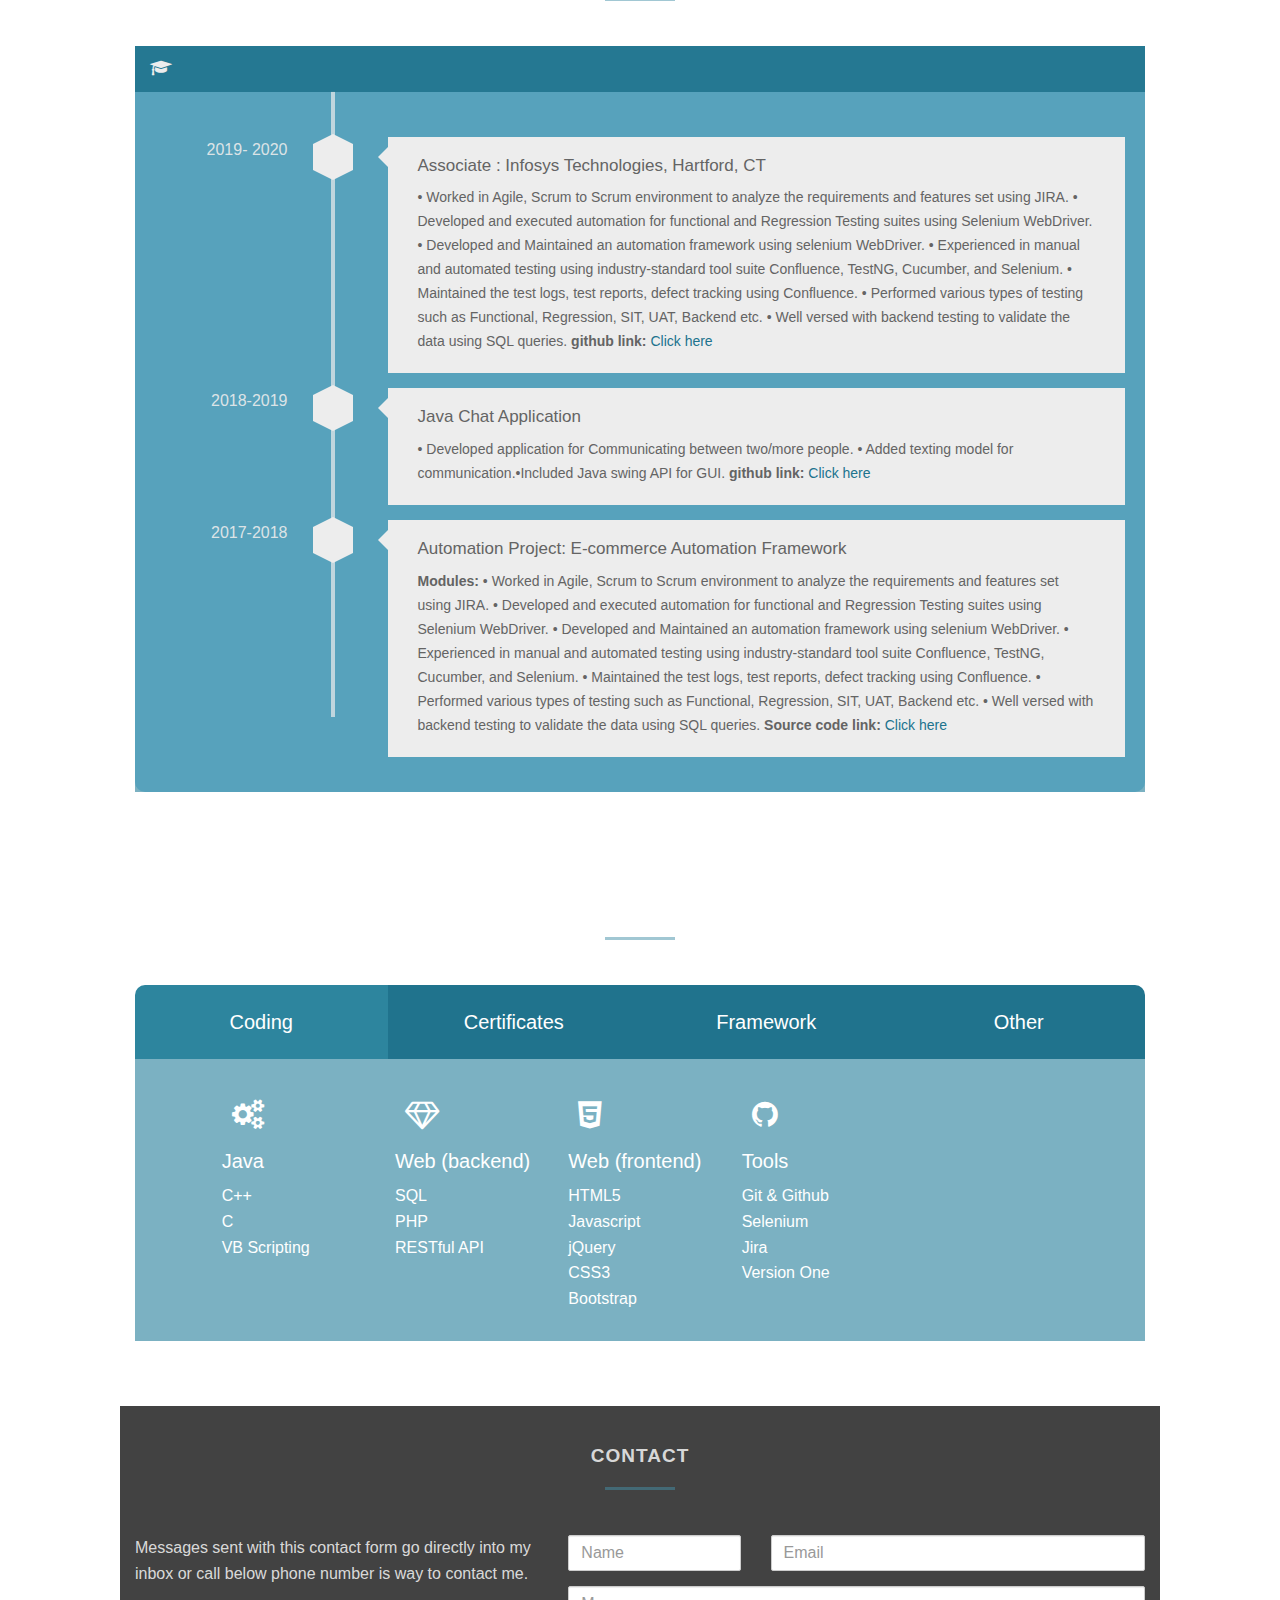
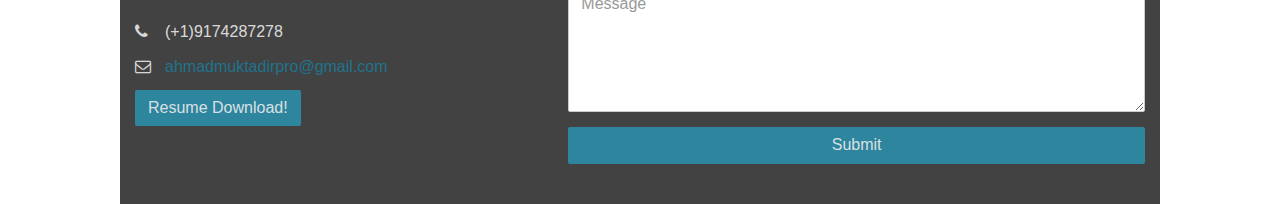
==== commit 57f160f2: "Update index.html" ====
--- a/index.html
+++ b/index.html
@@ -152,7 +152,7 @@
             <time class="v-time wow fadeInLeft"><span>2019- 2020</span></time>
             <div class="v-icon" data-toggle="collapse" data-target="#toggle-1"></div>
             <div class="v-label wow fadeInRight">
-              <h4>Automation Project: E-commerce Automation Framework</h4>
+              <h4>Associate : Infosys Technologies, Hartford, CT	</h4>
               <p id="toggle-1" class="collapse in">• Worked in Agile, Scrum to Scrum environment to analyze the requirements and features set using JIRA. 
                   • Developed and executed automation for functional and Regression Testing suites using Selenium WebDriver. 
                   • Developed and Maintained an automation framework using selenium WebDriver. 
@@ -179,11 +179,15 @@
             <time class="v-time wow fadeInLeft"><span>2017-2018</span></time>
             <div class="v-icon" data-toggle="collapse" data-target="#toggle-3"></div>
             <div class="v-label wow fadeInRight">
-              <h4>GPA Project: Designed and Built a Program that able to Calculate the GPA </h4>
-              <p id="toggle-3" class="collapse in"><b>Modules: </b>Developed fully functional and comprehensive framework using C++ which able to read user’s input files.<br>
-                • Implemented object-oriented programming language C++ to calculate user GPA. 
-                  • Displayed user GPA and Academic honors.
-                  <span><b >Source code link:</b>     <a href="https://www.onlinegdb.com/B1ixKtC_L" target="_blank">Click here</a></span>
+              <h4>Automation Project: E-commerce Automation Framework </h4>
+              <p id="toggle-3" class="collapse in"><b>Modules: </b>• Worked in Agile, Scrum to Scrum environment to analyze the requirements and features set using JIRA. 
+                  • Developed and executed automation for functional and Regression Testing suites using Selenium WebDriver. 
+                  • Developed and Maintained an automation framework using selenium WebDriver. 
+                  • Experienced in manual and automated testing using industry-standard tool suite  Confluence, TestNG, Cucumber,  and Selenium. 
+                  • Maintained the test logs, test reports, defect tracking using Confluence.
+                  • Performed various types of testing such as Functional, Regression, SIT, UAT, Backend etc. 
+                  • Well versed with backend testing to validate the data using SQL queries. 
+                  <span><b >Source code link:</b>     <a href="https://github.com/AZMuktadir/E-commerce-Automation-Framework.git" target="_blank">Click here</a></span>
                 <br>
                 
               </p>
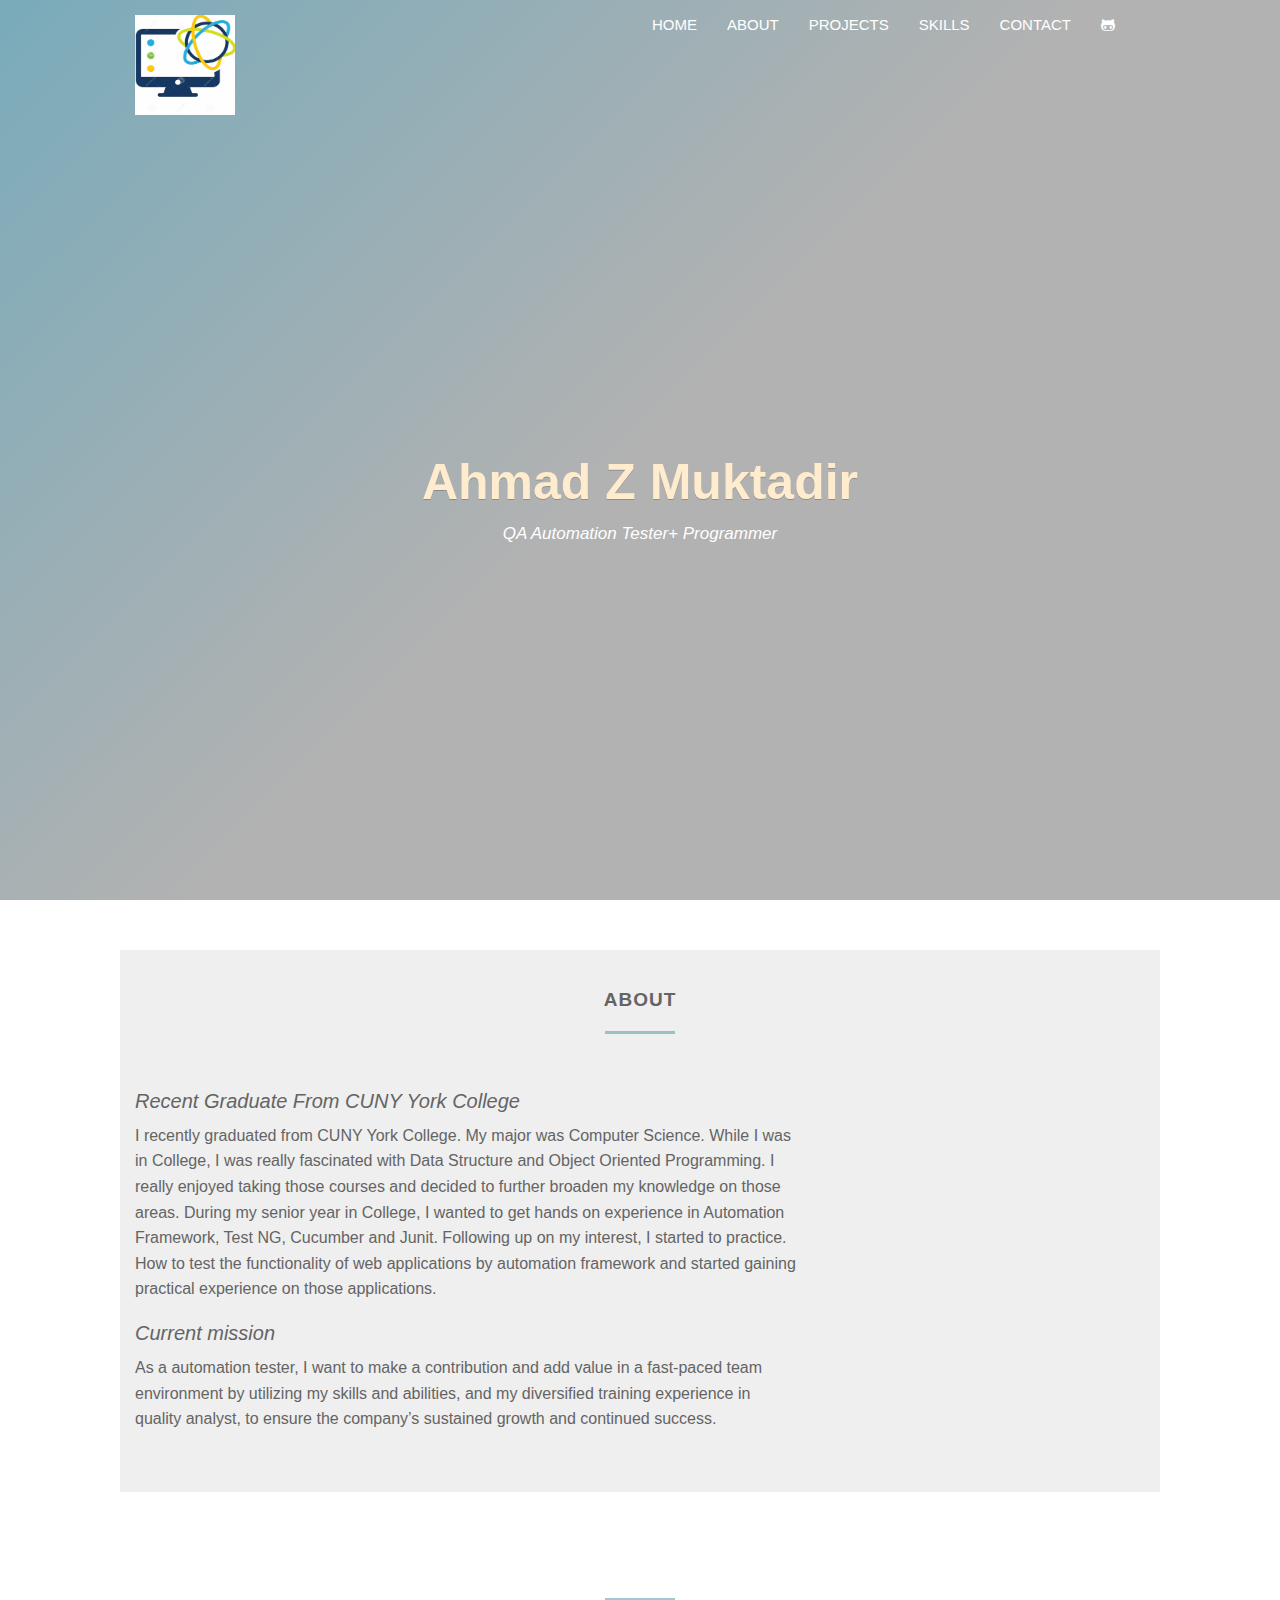
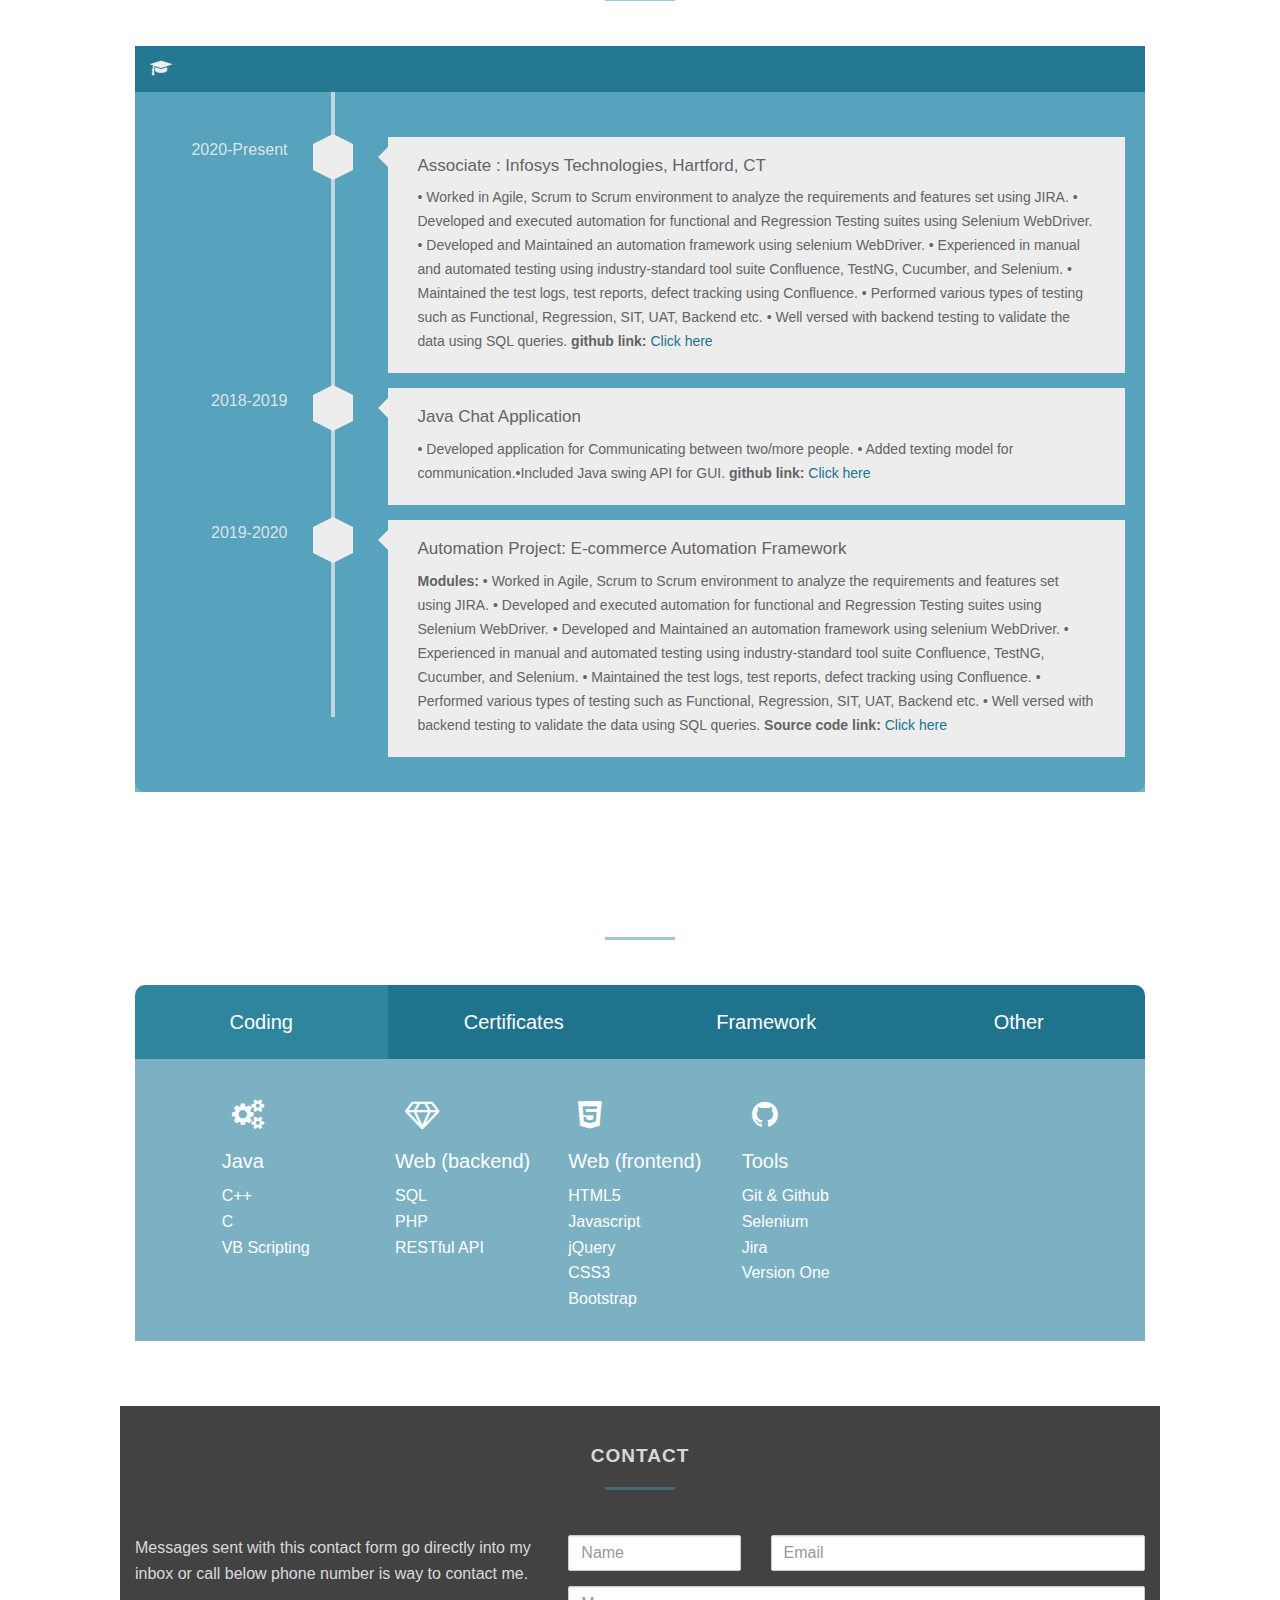
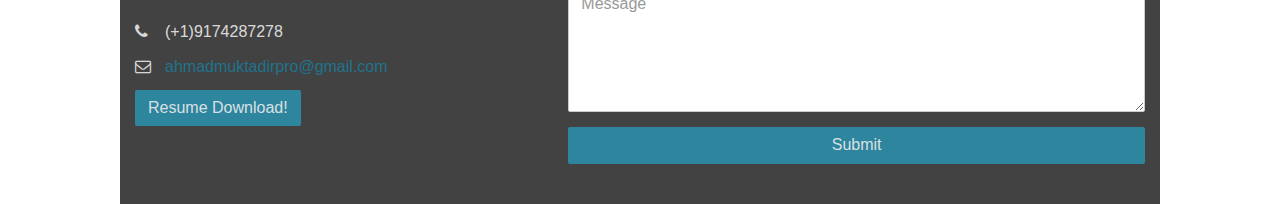
==== commit df9f4a71: "Update index.html" ====
--- a/index.html
+++ b/index.html
@@ -149,7 +149,7 @@
             <h3 class="v-heading"><i class="fa fa-graduation-cap"></i></h3>
           </li>
           <li>
-            <time class="v-time wow fadeInLeft"><span>2019- 2020</span></time>
+            <time class="v-time wow fadeInLeft"><span>2020-Present</span></time>
             <div class="v-icon" data-toggle="collapse" data-target="#toggle-1"></div>
             <div class="v-label wow fadeInRight">
               <h4>Associate : Infosys Technologies, Hartford, CT	</h4>
@@ -176,7 +176,7 @@
             </div>
           </li>
           <li>
-            <time class="v-time wow fadeInLeft"><span>2017-2018</span></time>
+            <time class="v-time wow fadeInLeft"><span>2019-2020</span></time>
             <div class="v-icon" data-toggle="collapse" data-target="#toggle-3"></div>
             <div class="v-label wow fadeInRight">
               <h4>Automation Project: E-commerce Automation Framework </h4>
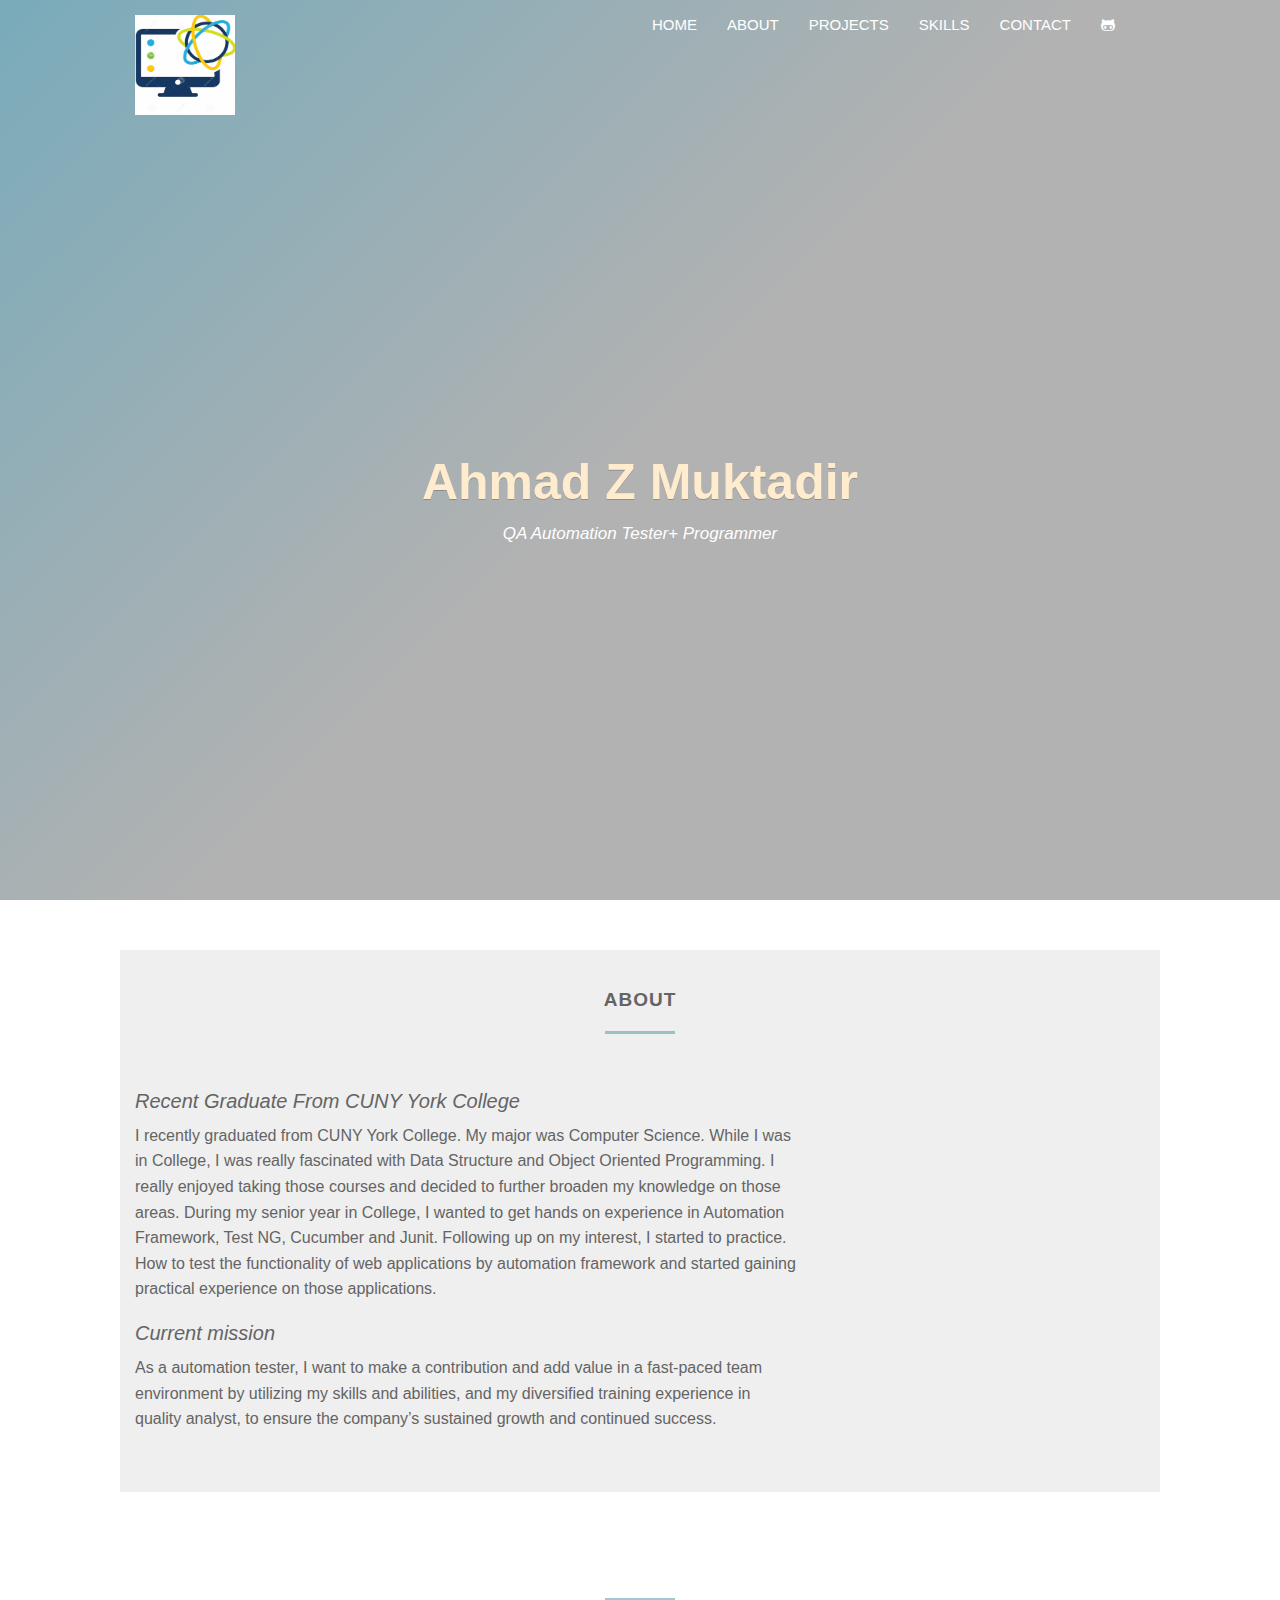
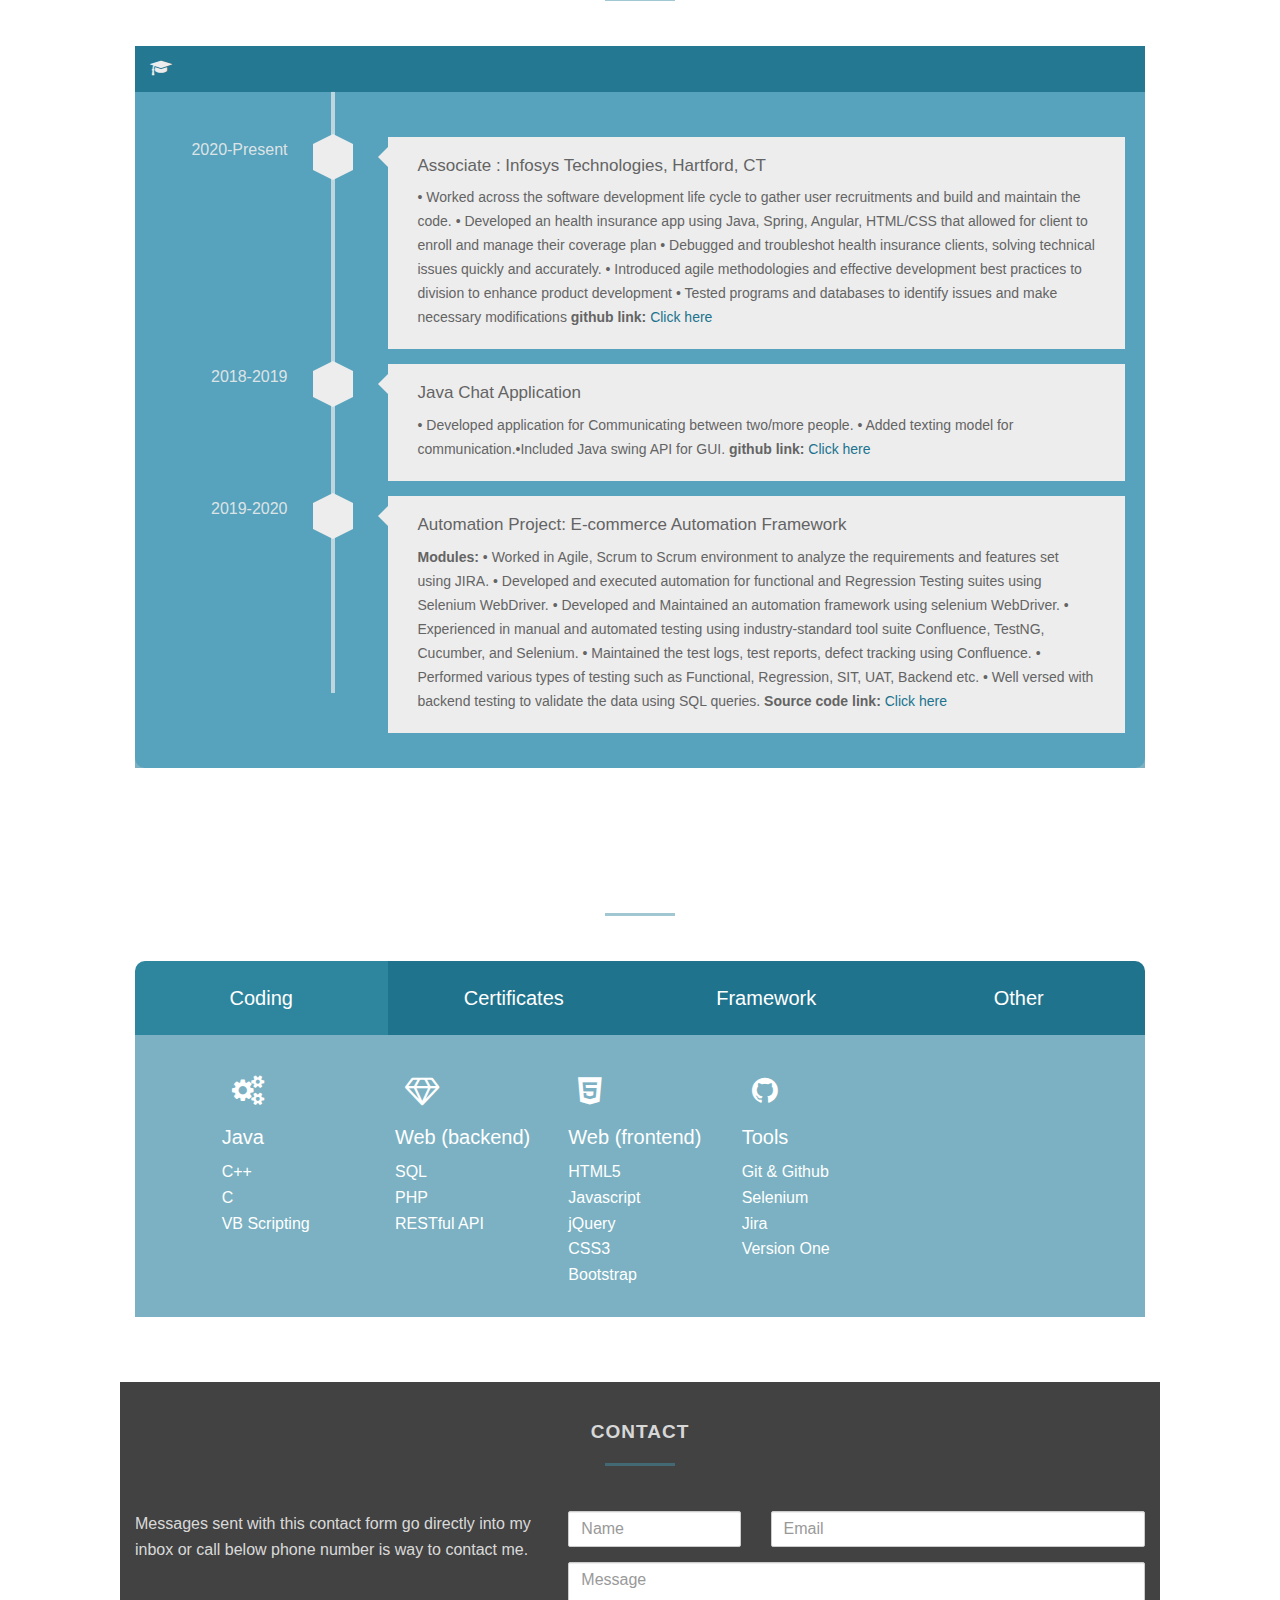
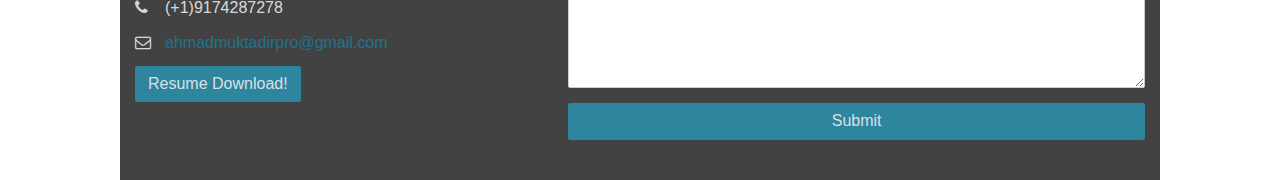
==== commit 1eed991c: "3rd commit" ====
--- a/index.html
+++ b/index.html
@@ -153,13 +153,12 @@
             <div class="v-icon" data-toggle="collapse" data-target="#toggle-1"></div>
             <div class="v-label wow fadeInRight">
               <h4>Associate : Infosys Technologies, Hartford, CT	</h4>
-              <p id="toggle-1" class="collapse in">• Worked in Agile, Scrum to Scrum environment to analyze the requirements and features set using JIRA. 
-                  • Developed and executed automation for functional and Regression Testing suites using Selenium WebDriver. 
-                  • Developed and Maintained an automation framework using selenium WebDriver. 
-                  • Experienced in manual and automated testing using industry-standard tool suite  Confluence, TestNG, Cucumber,  and Selenium. 
-                  • Maintained the test logs, test reports, defect tracking using Confluence.
-                  • Performed various types of testing such as Functional, Regression, SIT, UAT, Backend etc. 
-                  • Well versed with backend testing to validate the data using SQL queries. 
+              <p id="toggle-1" class="collapse in">•	Worked across the software development life cycle to gather user recruitments and build and maintain the code.
+•	Developed an health insurance app using Java, Spring, Angular, HTML/CSS that allowed for client to enroll and manage their coverage plan
+•	Debugged and troubleshot health insurance clients, solving technical issues quickly and accurately.
+•	Introduced agile methodologies and effective development best practices to division to enhance product development
+•	Tested programs and databases to identify issues and make necessary modifications
+
                   <span><b >github link:</b>     <a href="https://github.com/AZMuktadir/E-commerce-Automation-Framework.git" target="_blank">Click here</a></span>
                 <br>
                 
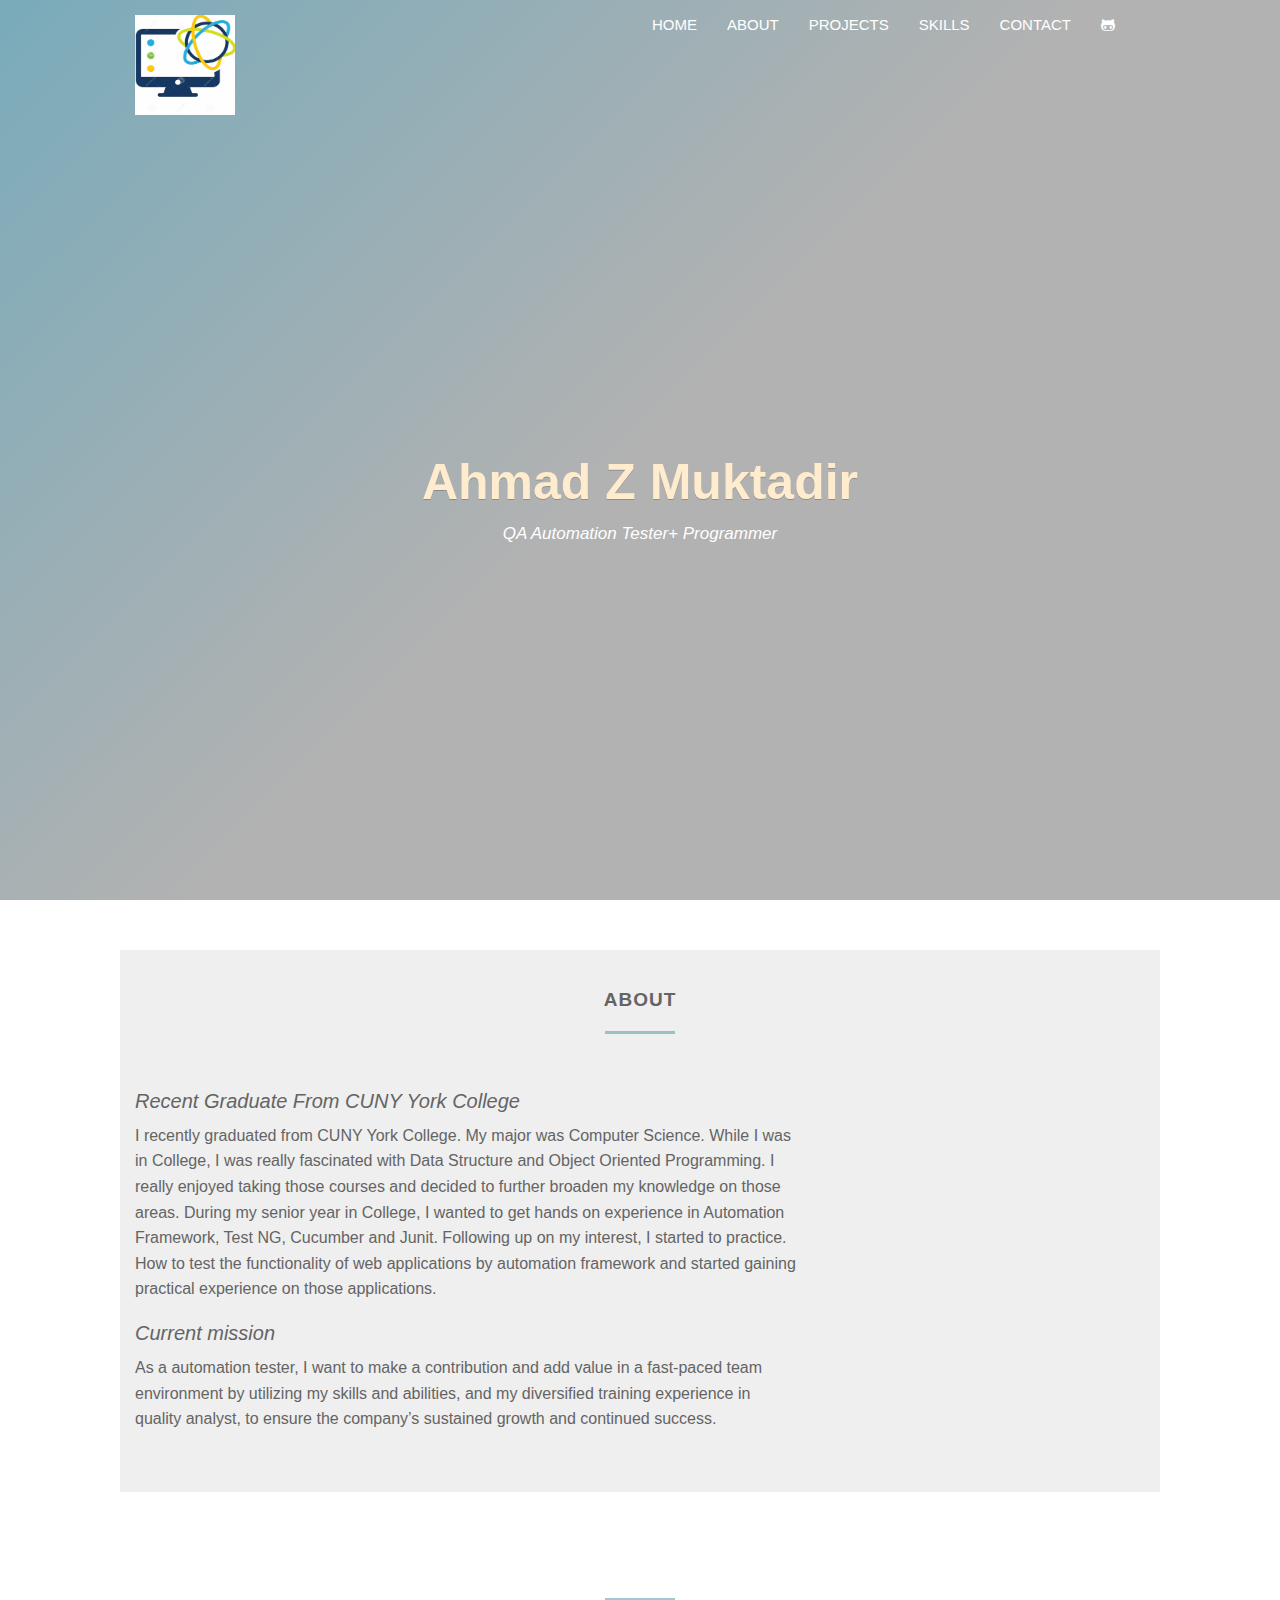
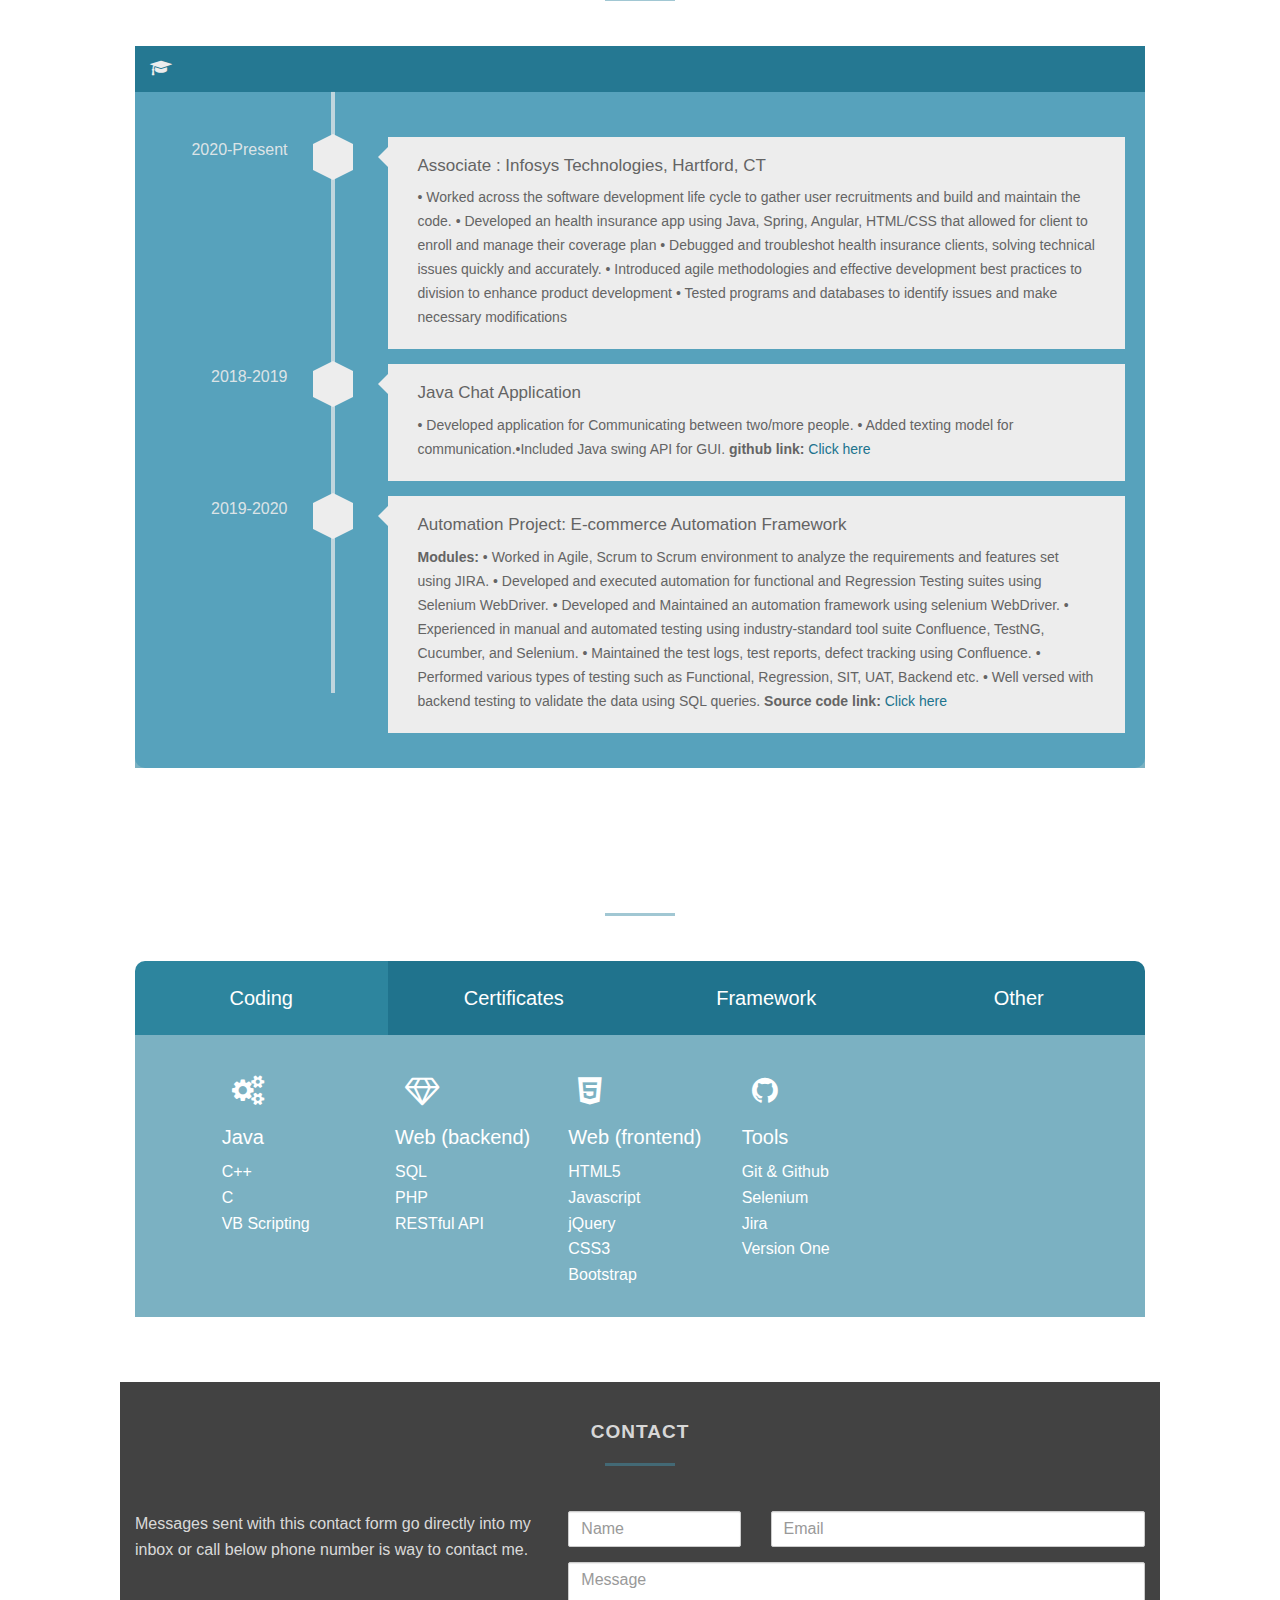
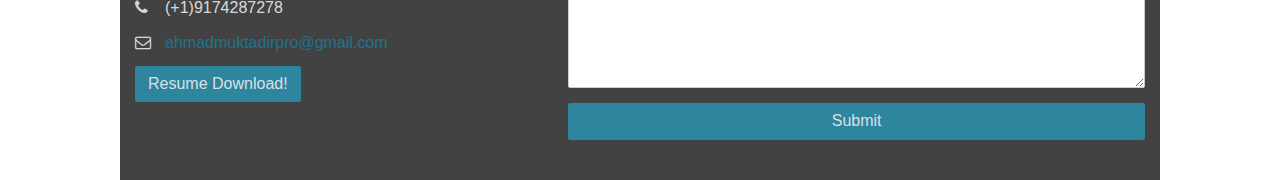
==== commit e55cdde2: "Update index.html" ====
--- a/index.html
+++ b/index.html
@@ -159,7 +159,7 @@
 •	Introduced agile methodologies and effective development best practices to division to enhance product development
 •	Tested programs and databases to identify issues and make necessary modifications
 
-                  <span><b >github link:</b>     <a href="https://github.com/AZMuktadir/E-commerce-Automation-Framework.git" target="_blank">Click here</a></span>
+                 
                 <br>
                 
               </p>
